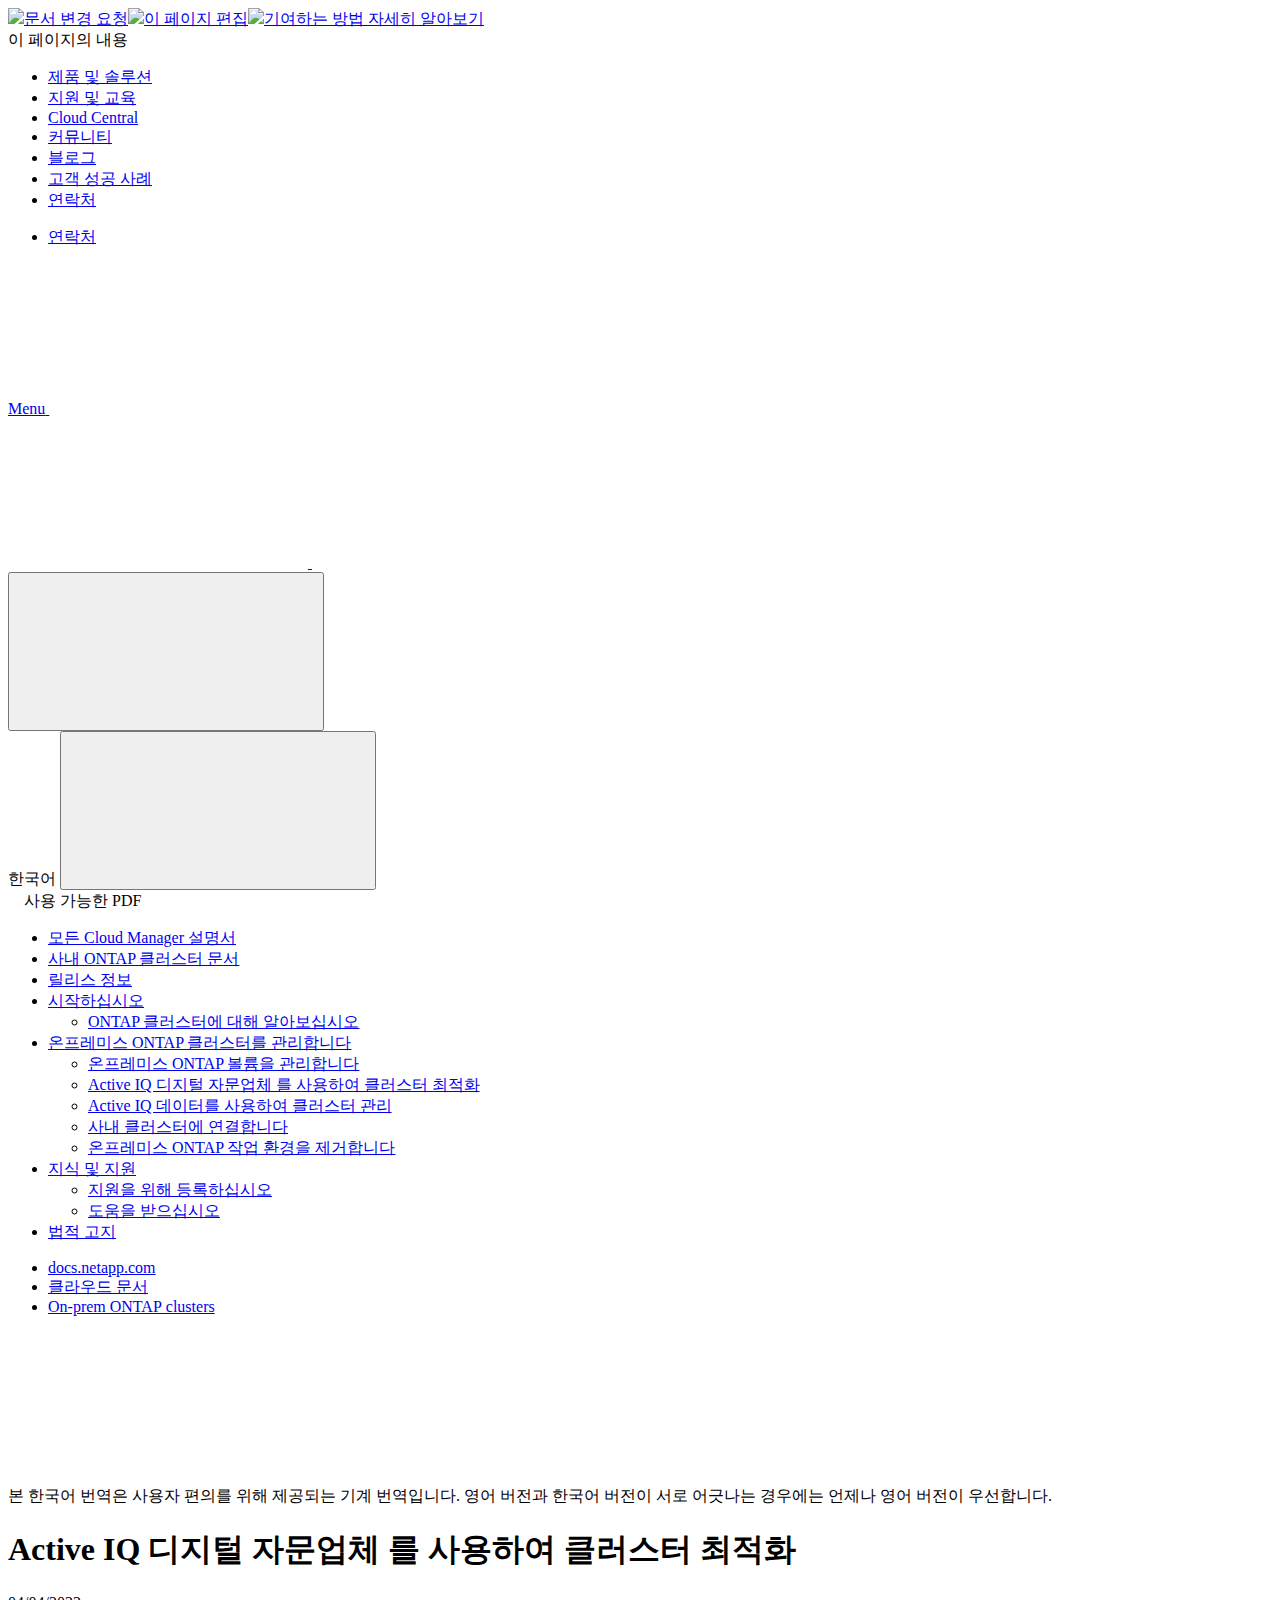
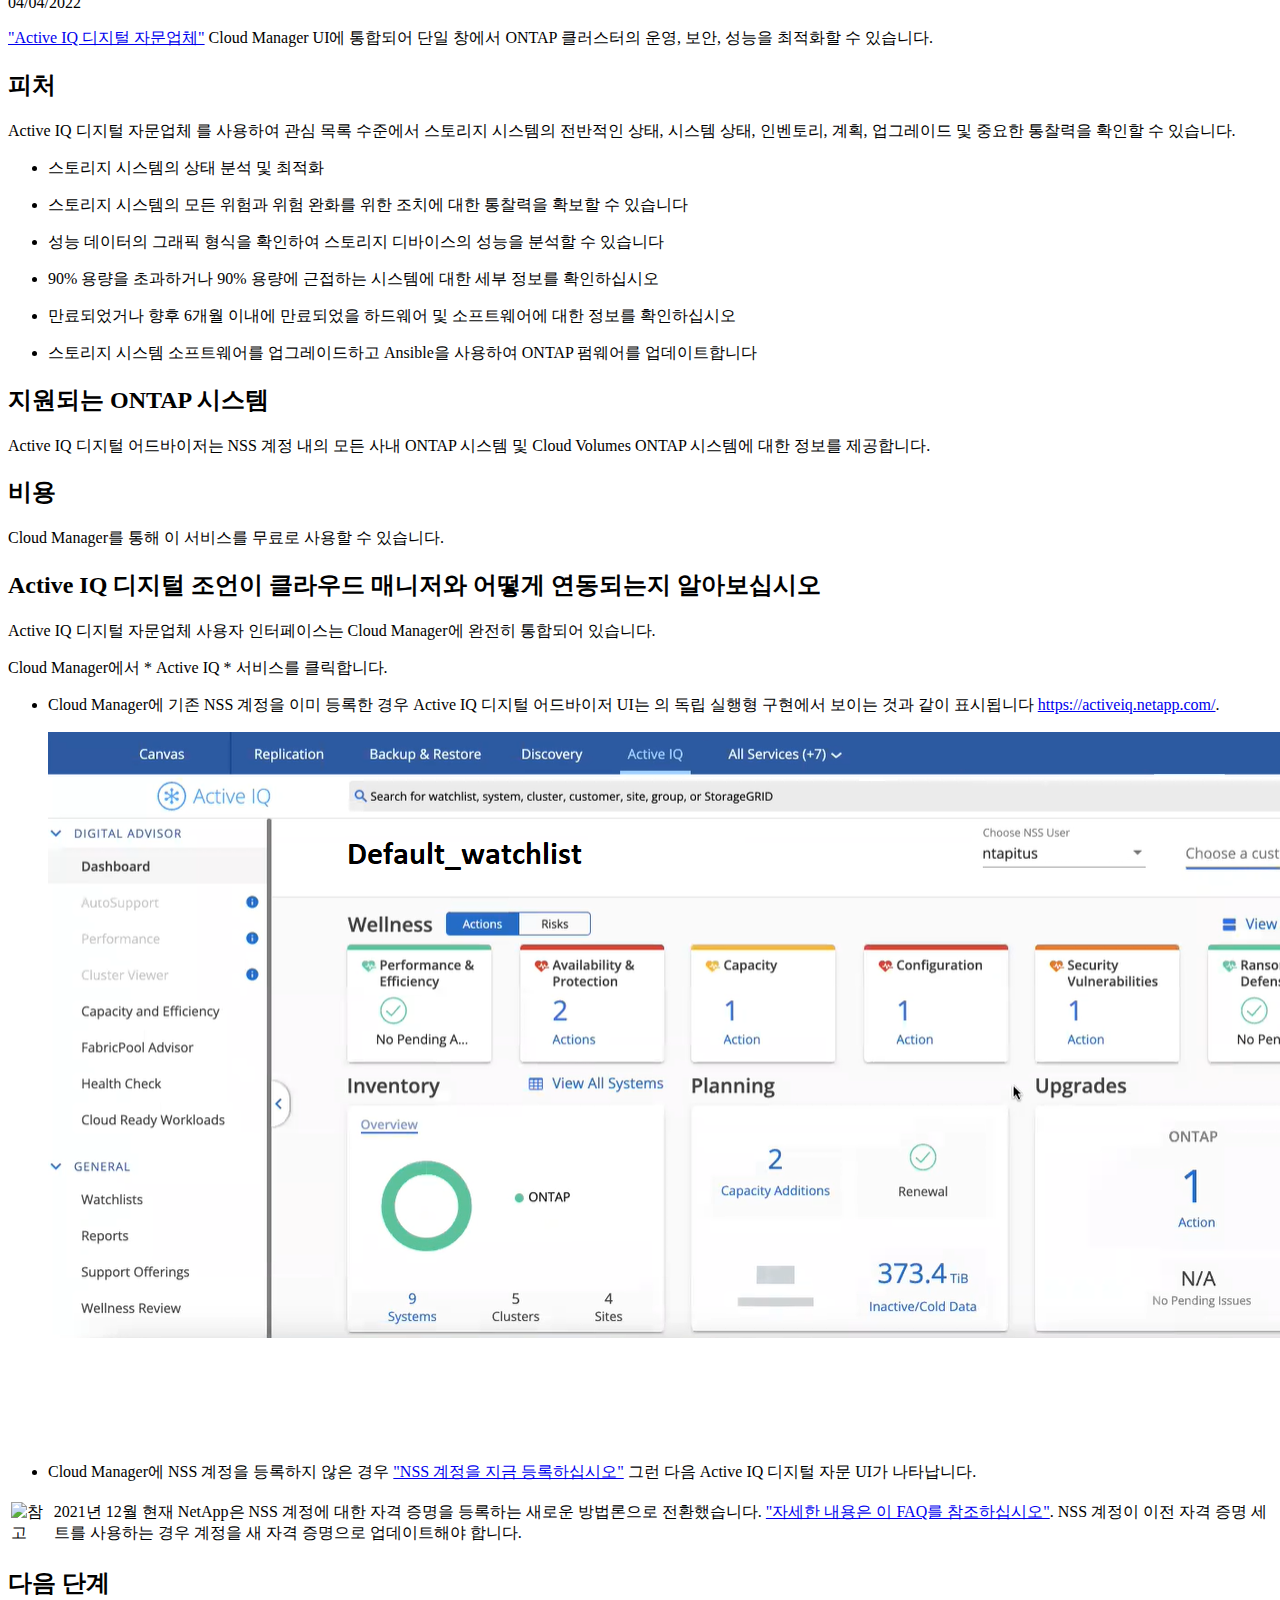
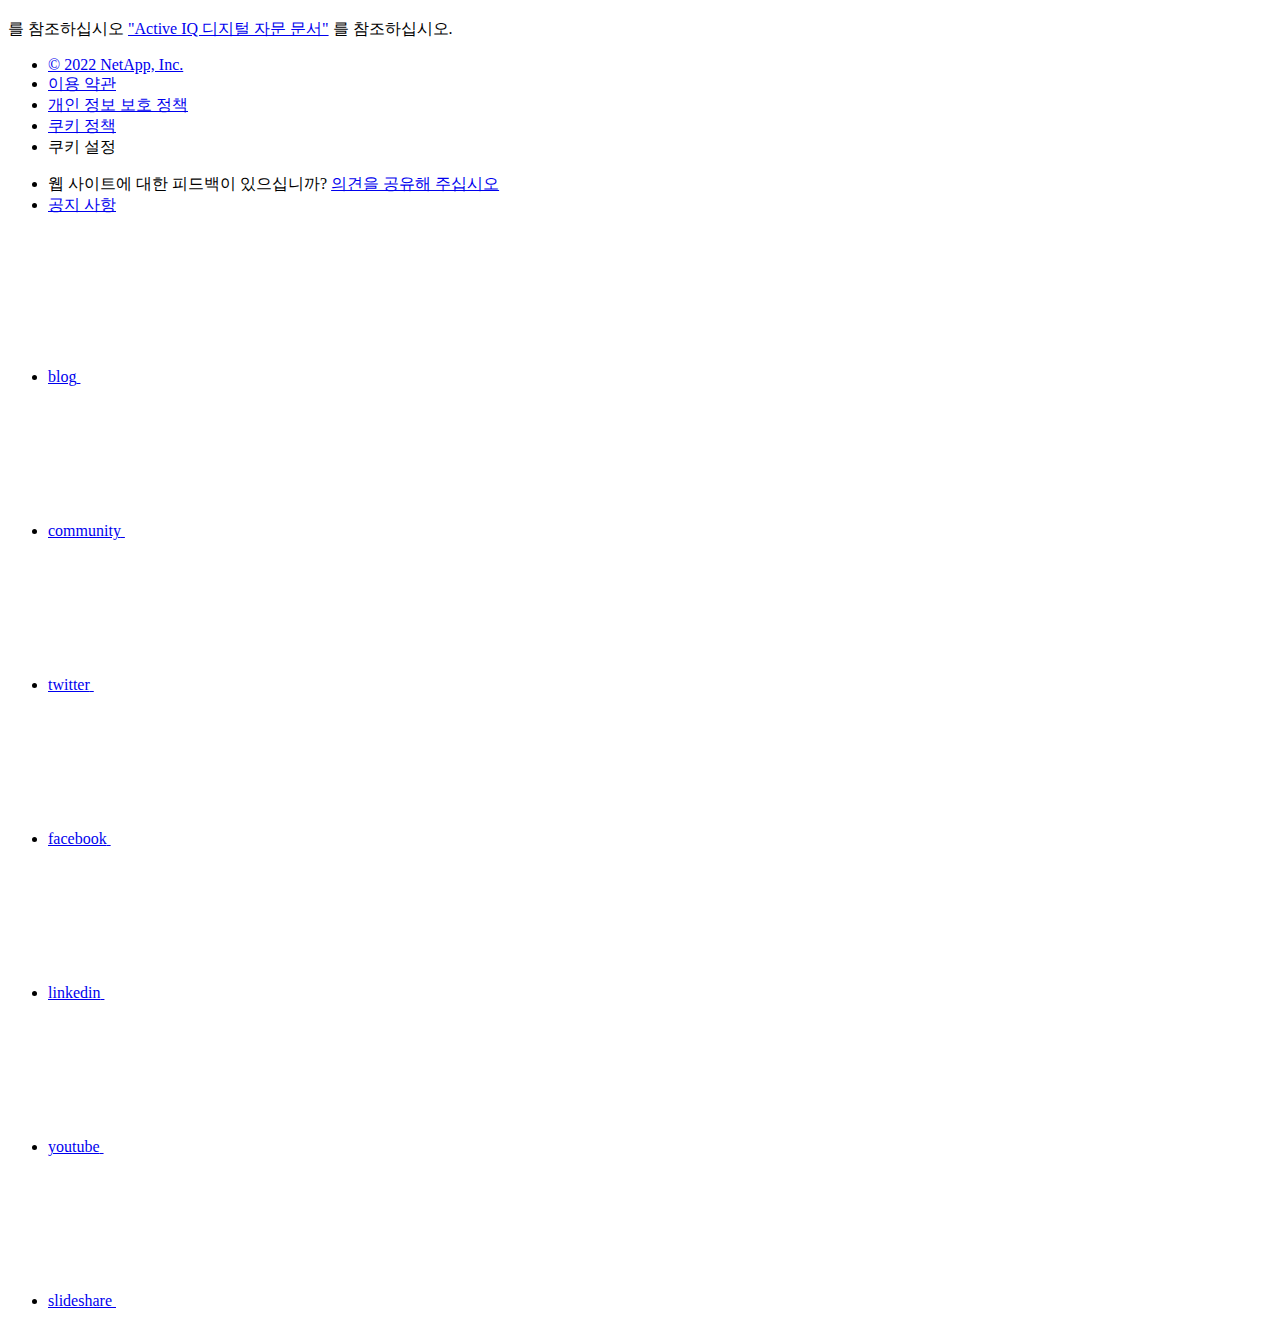
==== concept-aiq-digital-advisor.html @ 98eea004 "Deploying to gh-pages from  @ 97959433da9663795eba65504e1a4f8f2f9e0d30 🚀" ====
<!DOCTYPE html>
<html lang="ko">
  <head class="at-element-marker">
  <title>Active IQ 디지털 자문업체 를 사용하여 클러스터 최적화 | NetApp Documentation</title>
  <meta charset="utf-8">
  <meta http-equiv="x-ua-compatible" content="ie=edge,chrome=1">
  <meta http-equiv="language" content="en">
  <meta name="viewport" content="width=device-width, initial-scale=1">
  <meta property="og:title" content="Active IQ 디지털 자문업체 를 사용하여 클러스터 최적화 | NetApp Documentation" />
	<meta property="og:type" content="website" />
	<meta property="og:url" content="https://docs.netapp.com/ko-kr/cloud-manager-ontap-onprem/concept-aiq-digital-advisor.html" />
	<meta property="og:description" content="Active IQ 디지털 어드바이저가 클라우드 관리자 UI에 통합되어 단일 창에서 ONTAP 클러스터의 운영, 보안, 성능을 최적화할 수 있습니다." />
  <meta property="og:image" content="https://docs.netapp.com/ko-kr/cloud-manager-ontap-onprem/images/logo-tophat-social.png" />
  <meta property="og:image:alt" content="NetApp Logo" />
  <meta name="format-detection" content="telephone=no">
  <meta http-equiv="Content-Type" content="text/html; charset=utf-8">
  <meta http-equiv="encoding" content="utf-8">
  <meta http-equiv="nss-type" content="Product Documentation"/>
  <meta http-equiv="nss-subtype" content="User Guide"/><meta name="description" content="Active IQ 디지털 어드바이저가 클라우드 관리자 UI에 통합되어 단일 창에서 ONTAP 클러스터의 운영, 보안, 성능을 최적화할 수 있습니다.">
  <meta name="keywords" content=" concepts, active iq digital advisor, ontap"><!-- Icons -->
  <link rel="icon" href="/ko-kr/cloud-manager-ontap-onprem/images/favicon.ico" type="image/x-icon">

  <!-- RSS Feed --><link rel="alternate" type="application/rss+xml" title="NetApp Documentation" href="/ko-kr/cloud-manager-ontap-onprem/feed.xml"><!-- CSS Definitions: NetApp CSS should be defined after generic css -->

  <!-- Elastic Search -->
  <link rel="stylesheet" href="//cdn.jsdelivr.net/searchkit/0.10.0/theme.css">

  <!-- Controls AsciiDoctor Admonition Blocks -->
  <link rel="stylesheet" type="text/css" href="/ko-kr/cloud-manager-ontap-onprem/css/font-awesome.min.css">

  <!-- Controls the shadow effect for search dropdown menu -->
  <link rel="stylesheet" href="/ko-kr/cloud-manager-ontap-onprem/css/boxshadowproperties.css">

  <!-- NetApp CSS controls the technical content -->
  <link rel="stylesheet" type="text/css" href="/ko-kr/cloud-manager-ontap-onprem/css/netapp.css">

  <!-- WWW CSS Content -->
  <link rel="stylesheet" type="text/css" href="/ko-kr/cloud-manager-ontap-onprem/css/www-luci-dotcom.min.css">
  <link rel="stylesheet" type="text/css" href="/ko-kr/cloud-manager-ontap-onprem/css/www-netapp-dotcom.css">
  <link rel="stylesheet" href="/ko-kr/cloud-manager-ontap-onprem/css/www-netapp-library-critical.min.css" media="all" >
  <link rel="stylesheet" href="/ko-kr/cloud-manager-ontap-onprem/css/www-netapp-library-non-critical.min.css" as="style" onload="this.onload=null;this.rel='stylesheet'">
  <link rel="stylesheet" href="/ko-kr/cloud-manager-ontap-onprem/css/www-netapp-library-global-header-footer.min.css">

  <!-- NetApp IE Customizations -->
  <link rel="stylesheet" href='/ko-kr/cloud-manager-ontap-onprem/css/na-utility.css' type='text/css'>
  <link rel="stylesheet" href='/ko-kr/cloud-manager-ontap-onprem/css/na-sidebar.css' type='text/css'>
  <link rel='stylesheet' href='/ko-kr/cloud-manager-ontap-onprem/css/clouddocs.css' type='text/css'>
  <link rel='stylesheet' href='/ko-kr/cloud-manager-ontap-onprem/css/custom-dropdown.css' type='text/css'>
  <link rel='stylesheet' href='/ko-kr/cloud-manager-ontap-onprem/css/na-pagenav.css' type='text/css'>

  
  <link rel="stylesheet" href="/ko-kr/cloud-manager-ontap-onprem/css/landing-page.css" type="text/css">
  <link rel="stylesheet" href="/ko-kr/cloud-manager-ontap-onprem/css/tabbed-blocks.css" type="text/css">
  <!-- Canonical url -->
  <link rel='stylesheet' href='/ko-kr/cloud-manager-ontap-onprem/css/na-feature.css' type='text/css'><!-- Top level site integrations --><script>
    if (document.location.hostname === "docs.netapp.com") {
      var head = document.getElementsByTagName('head')[0];
      var onetrustConsent = document.createElement("script");
      onetrustConsent.type = "text/javascript";
      onetrustConsent.src = "https://cdn.cookielaw.org/consent/72570c5c-fe30-465f-b0e0-b77f7fb4ae34/OtAutoBlock.js";
      head.appendChild(onetrustConsent);

      var onetrustScript = document.createElement("script");
      onetrustScript.type = "text/javascript";
      onetrustScript.src = "https://cdn.cookielaw.org/scripttemplates/otSDKStub.js";
      onetrustScript.charset = "UTF-8";
      onetrustScript.dataset.documentLanguage = "true";
      onetrustScript.dataset.domainScript = "72570c5c-fe30-465f-b0e0-b77f7fb4ae34";
      head.appendChild(onetrustScript);
    }

    function OptanonWrapper() { }

    if (document.location.hostname === "docs.netapp.com") {
      var adobe = document.createElement("script");
      adobe.type = "text/plain";
      adobe.className = "optanon-category-C0002";
      adobe.src = "//assets.adobedtm.com/60287eadf1ee/c284da483c83/launch-e9ff3acac59f.min.js";
      head.appendChild(adobe);

      var google = document.createElement("script");
      google.type = "text/plain";
      google.className = "optanon-category-C0002";
      google.src = "https://www.googletagmanager.com/gtag/js?id=UA-81697994-3";
      head.appendChild(google);

      window.dataLayer = window.dataLayer || [];
      function gtag(){dataLayer.push(arguments);}
      gtag('js', new Date());
      gtag('config', 'UA-81697994-3');
    }
  </script>
  <script src="https://cdnjs.cloudflare.com/ajax/libs/jquery/2.1.4/jquery.min.js"></script>
  <script src="https://cdnjs.cloudflare.com/ajax/libs/jquery-cookie/1.4.1/jquery.cookie.min.js"></script>

  <!-- Used for Product Family Page Sidebar Visibility --><!-- Used to import Promise for IE. Required for SearchKit -->
  <script src="https://cdnjs.cloudflare.com/ajax/libs/bluebird/3.3.5/bluebird.min.js"></script><script src='/ko-kr/cloud-manager-ontap-onprem/js/na-search.js'></script><script src='/ko-kr/cloud-manager-ontap-onprem/js/na-pagenav.js'></script><link rel='stylesheet' href='/ko-kr/cloud-manager-ontap-onprem/css/prism.css' type='text/css'>
  <link rel='stylesheet' href='/ko-kr/cloud-manager-ontap-onprem/css/prism-netapp.css' type='text/css'>


  <script src='/ko-kr/cloud-manager-ontap-onprem/js/na-utility.js'></script>
  <script src='/ko-kr/cloud-manager-ontap-onprem/js/clouddocs.js'></script>
  <script src='/ko-kr/cloud-manager-ontap-onprem/js/jquery.navgoco.min.js'></script>
  <script src="https://maxcdn.bootstrapcdn.com/bootstrap/3.3.7/js/bootstrap.min.js" integrity="sha384-Tc5IQib027qvyjSMfHjOMaLkfuWVxZxUPnCJA7l2mCWNIpG9mGCD8wGNIcPD7Txa" crossorigin="anonymous"></script>
  <script src='/ko-kr/cloud-manager-ontap-onprem/js/toc.js'></script>
  <script src='/ko-kr/cloud-manager-ontap-onprem/js/customscripts.js'></script><script>
      $(document).ready(function() {
          
          var collapseOnInit = true;
          

          var navSettings = {
              "caretHtml": '',
              "accordion": collapseOnInit,
              "openClass": 'active', // open
              "save": false, // leave false or nav highlighting doesn't work right
              "cookie": {
                  "name": 'navgoco',
                  "expires": false,
                  "path": '/'
              },
              "slide": {
                  "duration": 400,
                  "easing": 'swing'
              }
          };

          // Initialize navgoco with default options
          $("#mysidebar").navgoco(navSettings);
          

          $("#collapseAll").click(function(e) {
              e.preventDefault();
              $("#mysidebar").navgoco('toggle', false);
          });

          $("#expandAll").click(function(e) {
              e.preventDefault();
              $("#mysidebar").navgoco('toggle', true);
          });

      });

  </script>
  <script>
      $(document).ready(function() {
          $("#tg-sb-link").click(function() {
              $("#tg-sb-sidebar").toggle();
              $("#tg-sb-content").toggleClass('col-md-9');
              $("#tg-sb-content").toggleClass('col-md-12');
              $("#tg-sb-icon").toggleClass('fa-toggle-on');
              $("#tg-sb-icon").toggleClass('fa-toggle-off');
          });
      });
  </script>
  <script src='/ko-kr/cloud-manager-ontap-onprem/js/custom-dropdown.js'></script>
  <script src='/ko-kr/cloud-manager-ontap-onprem/js/FileSaver.min.js'></script>
  <script src='/ko-kr/cloud-manager-ontap-onprem/js/jszip-utils.min.js'></script>
  <script src='/ko-kr/cloud-manager-ontap-onprem/js/jszip.min.js'></script>
  <script src='/ko-kr/cloud-manager-ontap-onprem/js/pdf-ux.js'></script>
</head>


  <body class role="document" data-flavor="">
    <div id="page" class="n-off-canvas-menu">
      <div class="n-off-canvas-menu__menu"><!--TODO: Add offcanvas code --></div>
      <div class="n-off-canvas-menu__content-wrap">
        <header class="site-header" id="banner">
  
  <!-- Start Page Toolbar -->
  
  <div class="page-nav-toolbar"><div class="page-nav-contribute"><a target="_blank" href="https://github.com/NetAppDocs/cloud-manager-ontap-onprem/issues/new?body=Page%3A%20[Active IQ 디지털 자문업체 를 사용하여 클러스터 최적화](https://docs.netapp.com/ko-kr/cloud-manager-ontap-onprem/concept-aiq-digital-advisor.html)" class="page-nav-contribute-link" role="button"><img src="/ko-kr/cloud-manager-ontap-onprem/images/discuss-sm.svg" class="github-icon" />문서 변경 요청</a><a target="_blank" href="https://github.com/NetAppDocs/cloud-manager-ontap-onprem/blob/main/concept-aiq-digital-advisor.adoc" class="page-nav-contribute-link" role="button"><img src="/ko-kr/cloud-manager-ontap-onprem/images/edit-sm.svg" class="github-icon" />이 페이지 편집</a><a target="_blank" href="https://docs.netapp.com/us-en/contribute/" class="page-nav-contribute-link"  ><img src="/ko-kr/cloud-manager-ontap-onprem/images/article-sm.svg" class="github-icon" />기여하는 방법 자세히 알아보기</a></div>
    <div class="page-nav-container">
      <nav class="page-nav-fixed">
        <div class="page-nav-title">이 페이지의 내용</div>
        <div class="page-nav-links">
          <ul class="page-nav-inner" id="page-menu"></ul>
        </div>
      </nav>
    </div>
  </div>
  
  
  <!-- Start top_hat -->
  <div class="n-top-hat">
    <div class="n-container">
      <div class="n-top-hat__cross-property-nav">
        <ul class="n-top-hat__list">
          <li class="n-top-hat__list-item">
            <a href="https://www.netapp.com/products-a-z/" class="n-top-hat__link">제품 및 솔루션</a>
          </li>
          <li class="n-top-hat__list-item">
            <a href="https://www.netapp.com/support-and-training/netapp-university/" class="n-top-hat__link">지원 및 교육</a>
          </li>
          <li class="n-top-hat__list-item">
            <a href="https://cloud.netapp.com" class="n-top-hat__link">Cloud Central</a>
          </li>
          <li class="n-top-hat__list-item">
            <a href="https://community.netapp.com/" class="n-top-hat__link">커뮤니티</a>
          </li>
          <li class="n-top-hat__list-item">
            <a href="https://blog.netapp.com/" class="n-top-hat__link">블로그</a>
          </li>
          <li class="n-top-hat__list-item">
            <a href="https://customers.netapp.com/en/" class="n-top-hat__link">고객 성공 사례</a>
          </li>
          <li class="n-top-hat__list-item">
            <a href="https://www.netapp.com/us/contact-us/index.aspx" target="_self" class="n-top-hat__link" data-ntap-ui="contact-us">연락처</a>
          </li>
        </ul>
      </div>
      <div class="n-top-hat__utils">
        <ul class="n-top-hat__list">
          <li class="n-top-hat__list-item">
            <a href="https://www.netapp.com/us/contact-us/index.aspx" target="_self" class="n-top-hat__link" data-ntap-ui="contact-us">연락처</a>
          </li>
        </ul>
      </div>
    </div>
  </div>
  <!-- End top_hat -->

  <!-- Start property bar -->
  <style>
    .n-property-navigation-bar__menus--desktop-experience .n-menu--mega__default-content__heading span {
    color: #34B0FF;
    }
  </style>
  <div class="n-property-bar " data-ntap-ui="sticky-nav">
    <div class="n-property-bar__inner-wrap">
      <div class="n-property-bar__menu-toggle">
        <a href="#" class="n-property-bar__menu-toggle-link">
          <span class="n-property-bar__menu-toggle-text">Menu</span>
          <svg class="n-icon-bars n-property-bar__menu-toggle-icon" aria-labelledby="title">
            <title>bars</title>
            <use xlink:href="/ko-kr/cloud-manager-ontap-onprem/common/svg/sprite.svg#bars"></use>
          </svg>
        </a>
      </div>
      <div class="n-property-bar__property-mark ">
        <a href="https://www.netapp.com" class="n-property-bar__property-link">
          <div class="n-property-bar__logo">
            <svg class="n-icon-netapp-mark n-icon-netapp-mark n-property-bar__netapp-mark-icon" aria-labelledby="title">
              <title>netapp-mark</title>
              <use xlink:href="/ko-kr/cloud-manager-ontap-onprem/common/svg/sprite.svg#netapp-mark"></use>
            </svg>
            <svg class="n-icon-netapp-logo n-property-bar__logo-svg" aria-labelledby="title">
              <title>netapp-logo</title>
              <use xlink:href="/ko-kr/cloud-manager-ontap-onprem/common/svg/sprite.svg#netapp-logo"></use>
            </svg>
          </div>
        </a>
      </div>

      
      <div class="search-property-bar">
        <div id="search-demo-container" class="searchbox n-property-bar__search">
          <div id="react-search" 
          data-search-html="/ko-kr/cloud-manager-ontap-onprem/search.html"
          data-type="widget" 
          data-placeholder="설명서 검색" 
          data-no-results-found="{query}에 대한 결과를 찾을 수 없음" 
          data-did-you-mean="{suggestion}을(를) 검색해보십시오." 
          data-no-results-found-did-you-mean="{query}에 대한 결과를 찾을 수 없습니다. {suggestion}을(를) 검색하려 하셨습니까?" 
          data-results-found="{hitCount}개의 결과를 찾음"  
          data-sk-es-pf-indexes=""
          data-flavor=""></div>
          <button class="n-property-bar__search-toggle-button" type="button">
            <svg class="n-icon-search n-property-bar__search-toggle-button-icon" aria-labelledby="title">
              <title>search</title>
              <use xmlns:xlink="http://www.w3.org/1999/xlink" xlink:href="/ko-kr/cloud-manager-ontap-onprem/common/svg/sprite.svg#search"></use>
            </svg>
          </button>
        </div>
      </div>
      
    </div>
  </div>
  <div class="n-property-bar__toolbar">
    <!-- Start Language Selector --><div id="ie-i18n" class="n-property-bar__lang-selector">
      <div id="ie-i18n-menu">
      <span class="ie-i18n-lang">한국어</span>
        <button class="ie-i18n-icon-container" type="button">
          <svg class="n-globe__icon" aria-labelledby="title">
            <title>globe</title>
            <use xmlns:xlink="http://www.w3.org/1999/xlink" xlink:href="/ko-kr/cloud-manager-ontap-onprem/common/svg/sprite.svg#globe"></use>
          </svg>
        </button>
      </div>
      <div id="n-property-navigation-bar__menu--language-selector" class="ie-i18n-results-container n-menu n-menu--v3 n-menu--is-active" style="display: none;">
        <div class="n-language-selector-menu">
          <ul class="n-menu__list">
            <li class="n-menu__list-column">
              <ul class="n-menu__list"><li class="n-menu__list-item n-menu__list-item--level-1">
                  <a href="https://docs.netapp.com/ko-kr/cloud-manager-ontap-onprem/concept-aiq-digital-advisor.html" class="n-menu__header-text"><span translate="no" class="notranslate">한국어</span></a>
                </li><li class="n-menu__list-item n-menu__list-item--level-1">
                  <a href="https://docs.netapp.com/us-en/cloud-manager-ontap-onprem/concept-aiq-digital-advisor.html" class="n-menu__header-text"><span translate="no" class="notranslate">English</span></a>
                </li><li class="n-menu__list-item n-menu__list-item--level-1">
                  <a href="https://docs.netapp.com/ja-jp/cloud-manager-ontap-onprem/concept-aiq-digital-advisor.html" class="n-menu__header-text"><span translate="no" class="notranslate">日本語</span></a>
                </li><li class="n-menu__list-item n-menu__list-item--level-1">
                  <a href="https://docs.netapp.com/zh-cn/cloud-manager-ontap-onprem/concept-aiq-digital-advisor.html" class="n-menu__header-text"><span translate="no" class="notranslate">简体中文</span></a>
                </li></ul>
            </li>
          </ul>
        </div>
      </div>
    </div><!-- End Language Selector -->

    <div class="n-property-bar__cta"></div>
  </div>
  <script>
    $(function(){
        var currentLocalization = $('html').attr('lang');

        var localizationsDictionary = {
            "en-CA" : "https://www.netapp.com/search/index.aspx?for_cr=canada&",
            "en-IN" : "https://www.netapp.com/search/index.aspx?for_cr=india&",
            "nl-NL" : "https://www.netapp.com/search/index.aspx?for_cr=netherlands&",
            "ru-RU" : "https://www.netapp.com/search/index.aspx?for_cr=russia&",
            "sv-SE" : "https://www.netapp.com/search/index.aspx?for_cr=sweden&",
            "it-IT" : "https://www.netapp.com/search/index.aspx?for_cr=italy&",
            "he-IL" : "https://www.netapp.com/search/index.aspx?for_cr=israel&",
            "ko-KR" : "https://www.netapp.com/search/index.aspx?for_cr=korea&",
            "zh-TW" : "https://www.netapp.com/search/index.aspx?for_cr=taiwan&",
            "en-GB" : "https://www.netapp.com/search/index.aspx?for_cr=unitedkingdom&",
            "en-SG" : "https://www.netapp.com/search/index.aspx?for_cr=asean&",
            "en-AU" : "https://www.netapp.com/search/index.aspx?for_cr=australia&",
            "pt-BR" : "https://www.netapp.com/search/index.aspx?for_cr=brasil&",
            "de-CH" : "https://www.netapp.com/search/index.aspx?for_cr=switzerland&",
            "es-MX" : "https://www.netapp.com/search/index.aspx?for_cr=mexico&"
        };

        if($('html').hasClass('ntap-whitelisted') && localizationsDictionary.hasOwnProperty(currentLocalization)) {
            $('.n-property-bar__property-link').attr('href', '/');
        }
    });
  </script>
  <!-- End property bar -->
</header>


        <main id="n-main-content" class="n-main-content">
          <!-- Start Documentation Content -->
<div class="ie-main">
  <!-- Sidebar Column -->
  
  <div class="col-md-3" id="sidebar-height">
      <div class="n-pdf-header">
  <a id="toggleButtonPdf" class="n-pdf-button" type="button">
    <img src="/ko-kr/cloud-manager-ontap-onprem/images/pdf.png" width="16" height="16"/>사용 가능한 PDF<span>
    </span>
  </a>
</div>
<div class="n-pdf-body-container">
  <ul id="toggleContainerPdf" class="n-pdf-body" style="display:none;"><li class="pdf-ux-container">
        
        
        
        <a target="_blank" href="/ko-kr/cloud-manager-ontap-onprem/pdfs/fullsite-sidebar/사내_ONTAP_클러스터_설명서.pdf" >
          <img src="/ko-kr/cloud-manager-ontap-onprem/images/pdf.png" width="16" height="16"/>이 문서 사이트의 PDF</a>







    
      <ul class="subfolders" style="display:none;">
        <li class="pdf-ux-container">
          
          
          
          <a target="_blank" 
            
              href="/ko-kr/cloud-manager-ontap-onprem/pdfs/sidebar/시작하십시오.pdf" 
            
          >
            <img src="/ko-kr/cloud-manager-ontap-onprem/images/pdf.png" width="16" height="16"/>
            시작하십시오
          </a>
          



          
        </li>
      </ul>
    

  



    
      <ul class="subfolders" style="display:none;">
        <li class="pdf-ux-container">
          
          
          
          <a target="_blank" 
            
              href="/ko-kr/cloud-manager-ontap-onprem/pdfs/sidebar/온프레미스_ONTAP_클러스터를_관리합니다.pdf" 
            
          >
            <img src="/ko-kr/cloud-manager-ontap-onprem/images/pdf.png" width="16" height="16"/>
            온프레미스 ONTAP 클러스터를 관리합니다
          </a>
          


    <ul class="subfolders" style="display:none;"><li class="active pdf-hide">
  <a target="_blank" href="/ko-kr/cloud-manager-ontap-onprem/pdfs/pages/concept-aiq-digital-advisor.pdf" >
    <img src="/ko-kr/cloud-manager-ontap-onprem/images/pdf.png" width="16" height="16"/>
    PDF of this page
  </a>
</li>

</ul>
  









          
        </li>
      </ul>
    

  



    
      <ul class="subfolders" style="display:none;">
        <li class="pdf-ux-container">
          
          
          
          <a target="_blank" 
            
              href="/ko-kr/cloud-manager-ontap-onprem/pdfs/sidebar/지식_및_지원.pdf" 
            
          >
            <img src="/ko-kr/cloud-manager-ontap-onprem/images/pdf.png" width="16" height="16"/>
            지식 및 지원
          </a>
          





          
        </li>
      </ul>
    

  




</li></ul>
  <div class="zip-pdf-link-container" style="display: none;">   
    <a href="#" id="zipPdf">
      <img src="/ko-kr/cloud-manager-ontap-onprem/images/pdf-zip.png" width="16" height="16"/>
      <pre>별도의 PDF 문서 모음<span class="zip-size"></span></pre>
    </a><div id="zip-link-popup" class="hide">
    <div class="inner-modal">
        <div class="downloading-progress">
            <div class="spinner"></div>
            <h1>Creating your file...</h1>
            <div>This may take a few minutes. Thanks for your patience.</div>
            <button class="cancel-download-btn" type="button">Cancel</button>
        </div>
        <div class="download-complete hide">
            <div class="done-icon">
                <svg xmlns="http://www.w3.org/2000/svg" width="24" height="24" viewBox="0 0 24 24"><path d="M20.285 2l-11.285 11.567-5.286-5.011-3.714 3.716 9 8.728 15-15.285z"/></svg>
            </div>
            <div>Your file is ready</div>
            <button class="cancel-download-btn" type="button">OK</button>
        </div>
    </div>
</div>
<script>
    $(".cancel-download-btn").click(function(){
        $("#zip-link-popup").addClass("hide");
        $("#zip-link-popup .downloading-progress").removeClass("hide");
        $("#zip-link-popup .download-complete").addClass("hide");
    });
</script></div>
</div>
<script>
  $("#toggleContainerPdf li.active:last-child").parents('ul.subfolders').toggle('display');
  $("#toggleButtonPdf").click(function () {
    $("#toggleContainerPdf").toggle('display');
    $(".n-pdf-body-container .zip-pdf-link-container").toggle('display');
  });
</script><div class="sidebar-nav-container">
  <ul id="mysidebar" class="nav"><li class=" "><a class="na-navbar-padding" href="https://docs.netapp.com/us-en/cloud-manager-family">
        모든 Cloud Manager 설명서
      </a></li><li class=" "><a class="na-navbar-padding" href="/ko-kr/cloud-manager-ontap-onprem/index.html">
        사내 ONTAP 클러스터 문서
      </a></li><li class=" "><a class="na-navbar-padding" href="/ko-kr/cloud-manager-ontap-onprem/whats-new.html">
        릴리스 정보
      </a></li><li class="subfolders "><a href="#">
        <div class="na-navbar-padding"> 시작하십시오</div>
      </a>
      <ul><li class=" "><a class="na-navbar-padding" href="/ko-kr/cloud-manager-ontap-onprem/task-discovering-ontap.html">
        ONTAP 클러스터에 대해 알아보십시오
      </a></li></ul></li><li class="subfolders "><a href="#">
        <div class="na-navbar-padding"> 온프레미스 ONTAP 클러스터를 관리합니다</div>
      </a>
      <ul><li class=" "><a class="na-navbar-padding" href="/ko-kr/cloud-manager-ontap-onprem/task-provisioning-ontap.html">
        온프레미스 ONTAP 볼륨을 관리합니다
      </a></li><li class="  active "><a class="na-navbar-padding" href="/ko-kr/cloud-manager-ontap-onprem/concept-aiq-digital-advisor.html">
        Active IQ 디지털 자문업체 를 사용하여 클러스터 최적화
      </a></li><li class=" "><a class="na-navbar-padding" href="/ko-kr/cloud-manager-ontap-onprem/task-managing-ontap.html">
        Active IQ 데이터를 사용하여 클러스터 관리
      </a></li><li class=" "><a class="na-navbar-padding" href="/ko-kr/cloud-manager-ontap-onprem/task-connect-to-onprem.html">
        사내 클러스터에 연결합니다
      </a></li><li class=" "><a class="na-navbar-padding" href="/ko-kr/cloud-manager-ontap-onprem/task-remove-on-prem.html">
        온프레미스 ONTAP 작업 환경을 제거합니다
      </a></li></ul></li><li class="subfolders "><a href="#">
        <div class="na-navbar-padding"> 지식 및 지원</div>
      </a>
      <ul><li class=" "><a class="na-navbar-padding" href="/ko-kr/cloud-manager-ontap-onprem/task-support-registration.html">
        지원을 위해 등록하십시오
      </a></li><li class=" "><a class="na-navbar-padding" href="/ko-kr/cloud-manager-ontap-onprem/task-get-help.html">
        도움을 받으십시오
      </a></li></ul></li><li class=" "><a class="na-navbar-padding" href="/ko-kr/cloud-manager-ontap-onprem/legal-notices.html">
        법적 고지
      </a></li></ul>
</div>
<script>
  window.onscroll = () => {
    const value = -40 - (document.body.scrollHeight - (window.innerHeight + document.scrollingElement.scrollTop));
    
    document.getElementById("sidebar-height").style.bottom = Math.max(0,value) + "px";
};
</script>
<!-- this highlights the active parent class in the navgoco sidebar. this is critical so that the parent expands when you're viewing a page. This must appear below the sidebar code above. Otherwise, if placed inside customscripts.js, the script runs before the sidebar code runs and the class never gets inserted.-->
<script>$("li.active").parents('li').toggleClass("active");</script>


  </div>
  

  <div class="ie-content-pane n-doc__component-detail-content n-doc__component-detail-content--show-code">
    <!-- Begin of page container --><article class="page-content">
      <div class="ie-utility">
  <div class="ie-menu">
    <div class="n-breadcrumb">
      <ul class="n-breadcrumb__list">
        <li class="n-breadcrumb__list-item">
          <a href="https://docs.netapp.com">docs.netapp.com</a>
        </li>
        
        <li class="n-breadcrumb__list-item">
          <a href="https://docs.netapp.com/ko-kr/cloud/">클라우드 문서</a>
        </li>
        

        

        <li class="n-breadcrumb__list-item">
          <a href="/ko-kr/cloud-manager-ontap-onprem/">On-prem&nbsp;ONTAP&nbsp;clusters</a>
        </li>

      </ul>
    </div>
    <div style="clear: both"></div><!-- Main needs to have height -->
  </div>
</div>

      <div class="ie-nmt-disclaimer">
  <span>
    <div class="ie-nmt-disclaimer-container">
      <div class="ie-nmt-disclaimer-icon">
        <svg class="luci-icon" aria-hidden="true">
          <use xlink:href="/ko-kr/cloud-manager-ontap-onprem/common/svg/sprite.svg#circle-info">
        </svg>
      </div>
      <div class="ie-nmt-disclaimer-content">
        <span> 본 한국어 번역은 사용자 편의를 위해 제공되는 기계 번역입니다. 영어 버전과 한국어 버전이 서로 어긋나는 경우에는 언제나 영어 버전이 우선합니다. </span>
      </div>
      <div style="clear:both;"></div>
    </div>
  </span>
</div><div class="n-doc__component-detail-heading-wrap">
  <h1 class="n-doc__component-detail-heading">Active IQ 디지털 자문업체 를 사용하여 클러스터 최적화</h1>
</div>


<p class="page-details">
  
    
    <time datetime="2022-04-04 17:45:32 +0000">04/04/2022</time>
    
  


</p>

<div id="preamble">
<div class="sectionbody">
<div class="paragraph lead">
<p><a href="https://www.netapp.com/services/support/active-iq/" target="_blank" rel="noopener">"Active IQ 디지털 자문업체"</a> Cloud Manager UI에 통합되어 단일 창에서 ONTAP 클러스터의 운영, 보안, 성능을 최적화할 수 있습니다.</p>
</div>
</div>
</div>
<div class="sect1">
<h2 id="피처">피처</h2>
<div class="sectionbody">
<div class="paragraph">
<p>Active IQ 디지털 자문업체 를 사용하여 관심 목록 수준에서 스토리지 시스템의 전반적인 상태, 시스템 상태, 인벤토리, 계획, 업그레이드 및 중요한 통찰력을 확인할 수 있습니다.</p>
</div>
<div class="ulist">
<ul>
<li>
<p>스토리지 시스템의 상태 분석 및 최적화</p>
</li>
<li>
<p>스토리지 시스템의 모든 위험과 위험 완화를 위한 조치에 대한 통찰력을 확보할 수 있습니다</p>
</li>
<li>
<p>성능 데이터의 그래픽 형식을 확인하여 스토리지 디바이스의 성능을 분석할 수 있습니다</p>
</li>
<li>
<p>90% 용량을 초과하거나 90% 용량에 근접하는 시스템에 대한 세부 정보를 확인하십시오</p>
</li>
<li>
<p>만료되었거나 향후 6개월 이내에 만료되었을 하드웨어 및 소프트웨어에 대한 정보를 확인하십시오</p>
</li>
<li>
<p>스토리지 시스템 소프트웨어를 업그레이드하고 Ansible을 사용하여 ONTAP 펌웨어를 업데이트합니다</p>
</li>
</ul>
</div>
</div>
</div>
<div class="sect1">
<h2 id="지원되는-ontap-시스템">지원되는 ONTAP 시스템</h2>
<div class="sectionbody">
<div class="paragraph">
<p>Active IQ 디지털 어드바이저는 NSS 계정 내의 모든 사내 ONTAP 시스템 및 Cloud Volumes ONTAP 시스템에 대한 정보를 제공합니다.</p>
</div>
</div>
</div>
<div class="sect1">
<h2 id="비용">비용</h2>
<div class="sectionbody">
<div class="paragraph">
<p>Cloud Manager를 통해 이 서비스를 무료로 사용할 수 있습니다.</p>
</div>
</div>
</div>
<div class="sect1">
<h2 id="active-iq-디지털-조언이-클라우드-매니저와-어떻게-연동되는지-알아보십시오">Active IQ 디지털 조언이 클라우드 매니저와 어떻게 연동되는지 알아보십시오</h2>
<div class="sectionbody">
<div class="paragraph">
<p>Active IQ 디지털 자문업체 사용자 인터페이스는 Cloud Manager에 완전히 통합되어 있습니다.</p>
</div>
<div class="paragraph">
<p>Cloud Manager에서 * Active IQ * 서비스를 클릭합니다.</p>
</div>
<div class="ulist">
<ul>
<li>
<p>Cloud Manager에 기존 NSS 계정을 이미 등록한 경우 Active IQ 디지털 어드바이저 UI는 의 독립 실행형 구현에서 보이는 것과 같이 표시됩니다 <a href="https://activeiq.netapp.com/" class="bare">https://activeiq.netapp.com/</a>.</p>
<div class="paragraph">
<p><span class="image"><img src="./media/screenshot_aiq_digital_advisor.png" alt="Cloud Manager의 Active IQ 디지털 자문업체 사용자 인터페이스 스크린샷"></span></p>
</div>
</li>
<li>
<p>Cloud Manager에 NSS 계정을 등록하지 않은 경우 <a href="https://docs.netapp.com/us-en/cloud-manager-setup-admin/task-adding-nss-accounts.html" target="_blank" rel="noopener">"NSS 계정을 지금 등록하십시오"</a> 그런 다음 Active IQ 디지털 자문 UI가 나타납니다.</p>
</li>
</ul>
</div>
<div class="admonitionblock note">
<table>
<tr>
<td class="icon">
<img src="/us-en/cloud-manager-ontap-onprem/images/note.svg" alt="참고">
</td>
<td class="content">
2021년 12월 현재 NetApp은 NSS 계정에 대한 자격 증명을 등록하는 새로운 방법론으로 전환했습니다. <a href="https://kb.netapp.com/Advice_and_Troubleshooting/Miscellaneous/FAQs_for_NetApp_adoption_of_MS_Azure_AD_B2C_for_login" target="_blank" rel="noopener">"자세한 내용은 이 FAQ를 참조하십시오"</a>. NSS 계정이 이전 자격 증명 세트를 사용하는 경우 계정을 새 자격 증명으로 업데이트해야 합니다.
</td>
</tr>
</table>
</div>
</div>
</div>
<div class="sect1">
<h2 id="다음-단계">다음 단계</h2>
<div class="sectionbody">
<div class="paragraph">
<p>를 참조하십시오 <a href="https://docs.netapp.com/us-en/active-iq/index.html" target="_blank" rel="noopener">"Active IQ 디지털 자문 문서"</a> 를 참조하십시오.</p>
</div>
</div>
</div>

    </article>
    <!-- Page Container -->
  </div>

  <div style="clear: both"></div><!-- Main needs to have height --></div>

        </main>

        <footer class="n-footer">
  <div class="n-footer__bottom">
    <div class="n-container">
      <div class="n-footer__bottom-left">
        <div class="n-footer__copyright">
          <ul class="n-footer__copyright-list">
            <li class="n-footer__copyright-link">
              <a href="https://www.netapp.com/us/legal/copyright.aspx">© 2022 NetApp, Inc.</a>
            </li>
            <li class="n-footer__copyright-link">
              <a href="https://www.netapp.com/company/legal/terms-of-use/">이용 약관</a>
            </li>
            <li class="n-footer__copyright-link">
              <a href="https://www.netapp.com/company/legal/privacy-policy/">개인 정보 보호 정책</a>
            </li>
            <li class="n-footer__copyright-link">
              <a href="https://www.netapp.com/company/legal/cookie-policy/">쿠키 정책</a>
            </li>
            <li class="n-footer__copyright-link">
              <a class="ot-sdk-show-settings">쿠키 설정</a>
            </li>
          </ul>
        </div>
      </div>
      <div class="n-footer__bottom-right">
        <div class="n-footer__copyright">
          <ul class="n-footer__copyright-list">
            <li class="n-footer__copyright-link">
              <span class="n-footer__fine-print">웹 사이트에 대한 피드백이 있으십니까?</span>
              <a target="_self" href="javascript:netapp_mailto()">의견을 공유해 주십시오</a>
            </li>
            <li class="n-footer__copyright-link">
              <a href="https://docs.netapp.com/ko-kr/announcements/">공지 사항</a>
            </li>
          </ul>
        </div>
        <div class="n-footer__social-links">
          <ul class="n-footer__social-link-list">
            <li class="n-footer__social-link-list-item">
              <a class="n-footer__social-link" data-ntap-social="follow-blog" href="https://blog.netapp.com"
                target="_blank" title="blog" alt="blog">
                <span class="n-footer__social-link-text">blog</span>
                <svg class="n-icon-blog n-footer__social-link-icon" aria-labelledby="title">
                  <title>blog@</title>
                  <use xmlns:xlink="http://www.w3.org/1999/xlink"
                    xlink:href="/ko-kr/cloud-manager-ontap-onprem/common/svg/sprite.svg#blog"></use>
                </svg>
              </a>
            </li>
            <li class="n-footer__social-link-list-item">
              <a class="n-footer__social-link" data-ntap-social="follow-community" href="https://community.netapp.com/"
                target="_blank" title="community" alt="community">
                <span class="n-footer__social-link-text">community</span>
                <svg class="n-icon-community n-footer__social-link-icon" aria-labelledby="title">
                  <title>community@</title>
                  <use xmlns:xlink="http://www.w3.org/1999/xlink"
                    xlink:href="/ko-kr/cloud-manager-ontap-onprem/common/svg/sprite.svg#comments"></use>
                </svg>
              </a>
            </li>
            <li class="n-footer__social-link-list-item">
              <a class="n-footer__social-link" data-ntap-social="follow-twitter" href="https://twitter.com/netapp"
                target="_blank" title="twitter" alt="twitter">
                <span class="n-footer__social-link-text">twitter</span>
                <svg class="n-icon-twitter n-footer__social-link-icon" aria-labelledby="title">
                  <title>twitter@</title>
                  <use xmlns:xlink="http://www.w3.org/1999/xlink"
                    xlink:href="/ko-kr/cloud-manager-ontap-onprem/common/svg/sprite.svg#twitter"></use>
                </svg>
              </a>
            </li>
            <li class="n-footer__social-link-list-item">
              <a class="n-footer__social-link" data-ntap-social="follow-facebook" href="https://www.facebook.com/NetApp"
                target="_blank" title="facebook" alt="facebook">
                <span class="n-footer__social-link-text">facebook</span>
                <svg class="n-icon-facebook n-footer__social-link-icon" aria-labelledby="title">
                  <title>facebook@</title>
                  <use xmlns:xlink="http://www.w3.org/1999/xlink"
                    xlink:href="/ko-kr/cloud-manager-ontap-onprem/common/svg/sprite.svg#facebook"></use>
                </svg>
              </a>
            </li>
            <li class="n-footer__social-link-list-item">
              <a class="n-footer__social-link" data-ntap-social="follow-linkedin"
                href="https://www.linkedin.com/company/netapp" target="_blank" title="linkedin" alt="linkedin">
                <span class="n-footer__social-link-text">linkedin</span>
                <svg class="n-icon-linkedin n-footer__social-link-icon" aria-labelledby="title">
                  <title>linkedin@</title>
                  <use xmlns:xlink="http://www.w3.org/1999/xlink"
                    xlink:href="/ko-kr/cloud-manager-ontap-onprem/common/svg/sprite.svg#linkedin"></use>
                </svg>
              </a>
            </li>
            <li class="n-footer__social-link-list-item">
              <a class="n-footer__social-link" data-ntap-social="follow-youtube"
                href="https://www.youtube.com/user/NetAppTV" target="_blank" title="youtube" alt="youtube">
                <span class="n-footer__social-link-text">youtube</span>
                <svg class="n-icon-youtube n-footer__social-link-icon" aria-labelledby="title">
                  <title>youtube@</title>
                  <use xmlns:xlink="http://www.w3.org/1999/xlink"
                    xlink:href="/ko-kr/cloud-manager-ontap-onprem/common/svg/sprite.svg#youtube"></use>
                </svg>
              </a>
            </li>
            <li class="n-footer__social-link-list-item">
              <a class="n-footer__social-link" data-ntap-social="follow-slideshare"
                href="https://www.slideshare.net/NetApp" target="_blank" title="slideshare" alt="slideshare">
                <span class="n-footer__social-link-text">slideshare</span>
                <svg class="n-icon-slideshare n-footer__social-link-icon" aria-labelledby="title">
                  <title>slideshare@</title>
                  <use xmlns:xlink="http://www.w3.org/1999/xlink"
                    xlink:href="/ko-kr/cloud-manager-ontap-onprem/common/svg/sprite.svg#slideshare"></use>
                </svg>
              </a>
            </li>
          </ul>
        </div>
      </div>
    </div>
  </div>
</footer>

      </div><!-- Elasticsearch JS -->
      <script type="text/javascript" src='/ko-kr/cloud-manager-ontap-onprem/js/bundle.js'></script>

      <!-- Syntax Highlighting -->
      <script type="text/javascript" src='/ko-kr/cloud-manager-ontap-onprem/js/prism.js'></script>
      <script type="text/javascript" src='/ko-kr/cloud-manager-ontap-onprem/js/prism-curl.js'></script>
    </div>
    <script>
      document.body.offsetWidth=1903;
      cookieLaw = {}
      cookieLaw.euCountry = "US";
      cookieLaw.invoke = function(){return false;}
    </script>
    <script src='/ko-kr/cloud-manager-ontap-onprem/js/www-ntap.js'></script>
    <script src='/ko-kr/cloud-manager-ontap-onprem/js/tabbed-blocks.js'></script>
  </body></html>
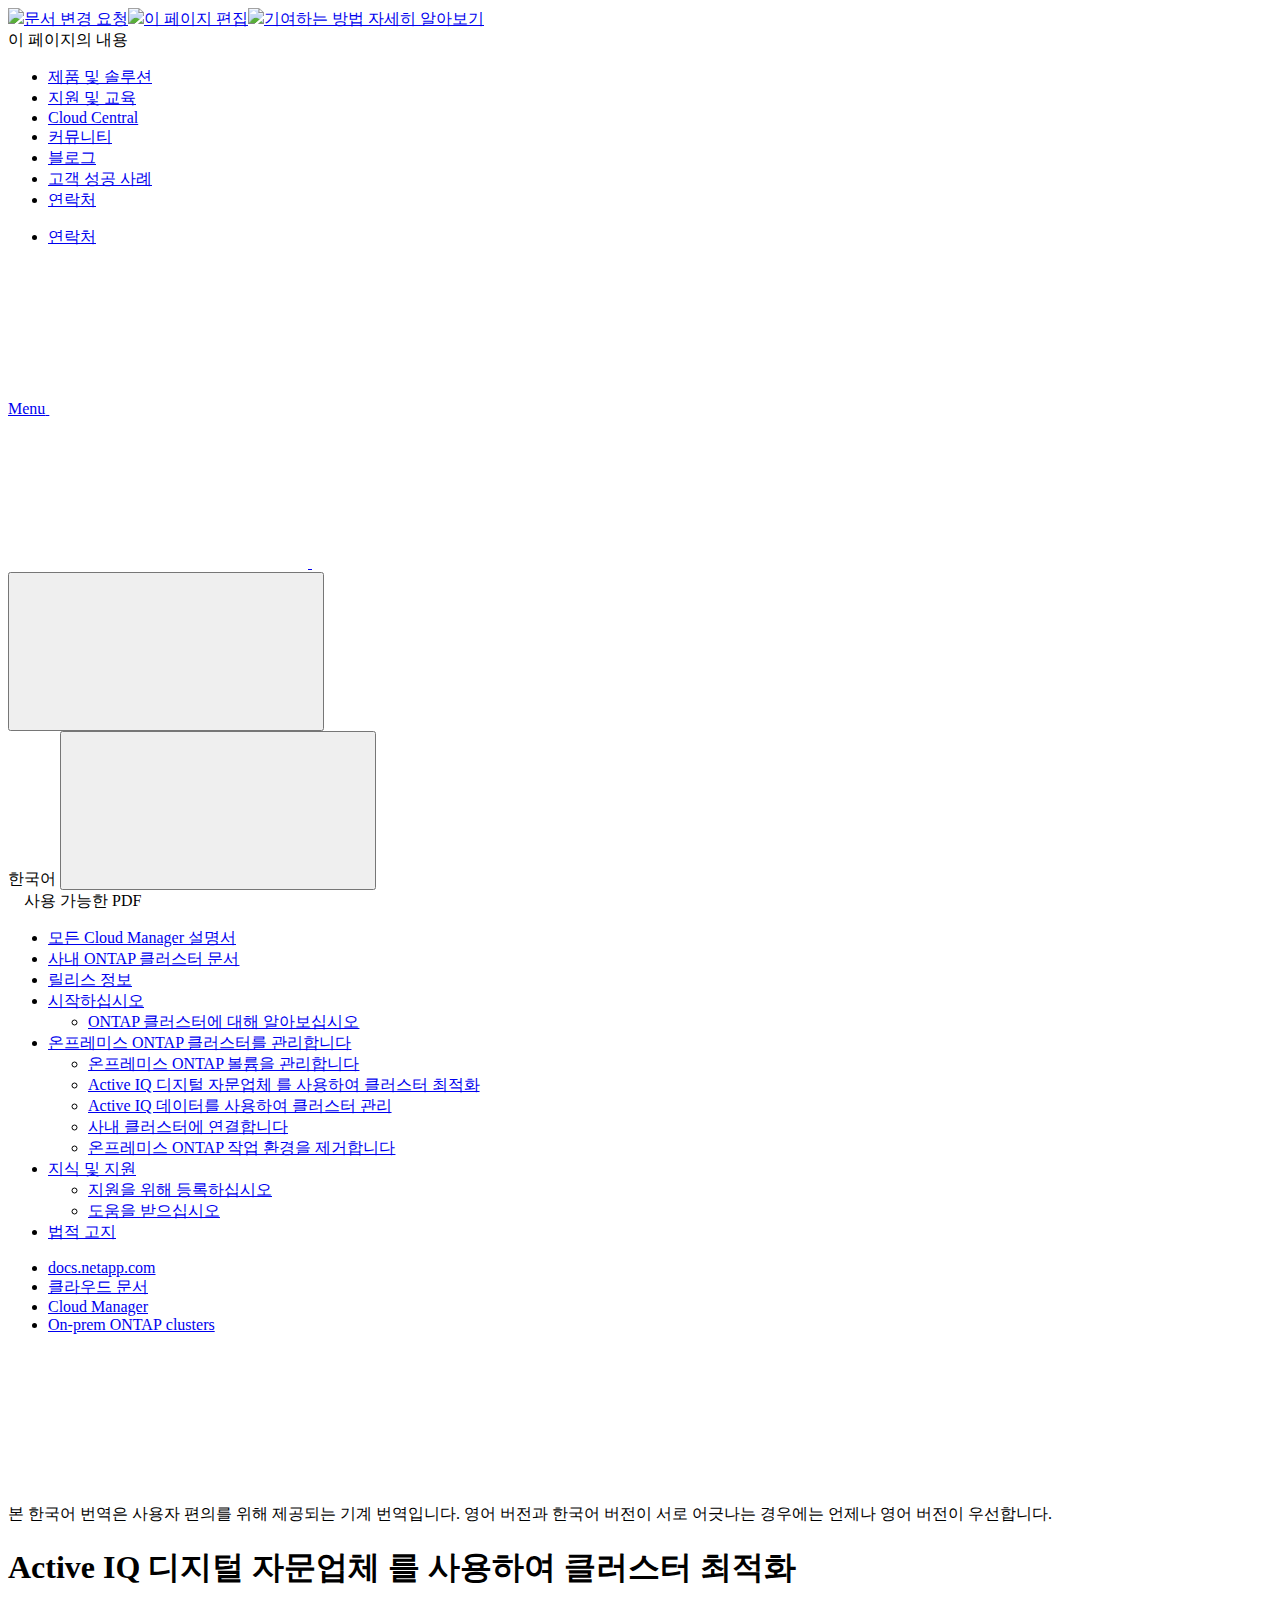
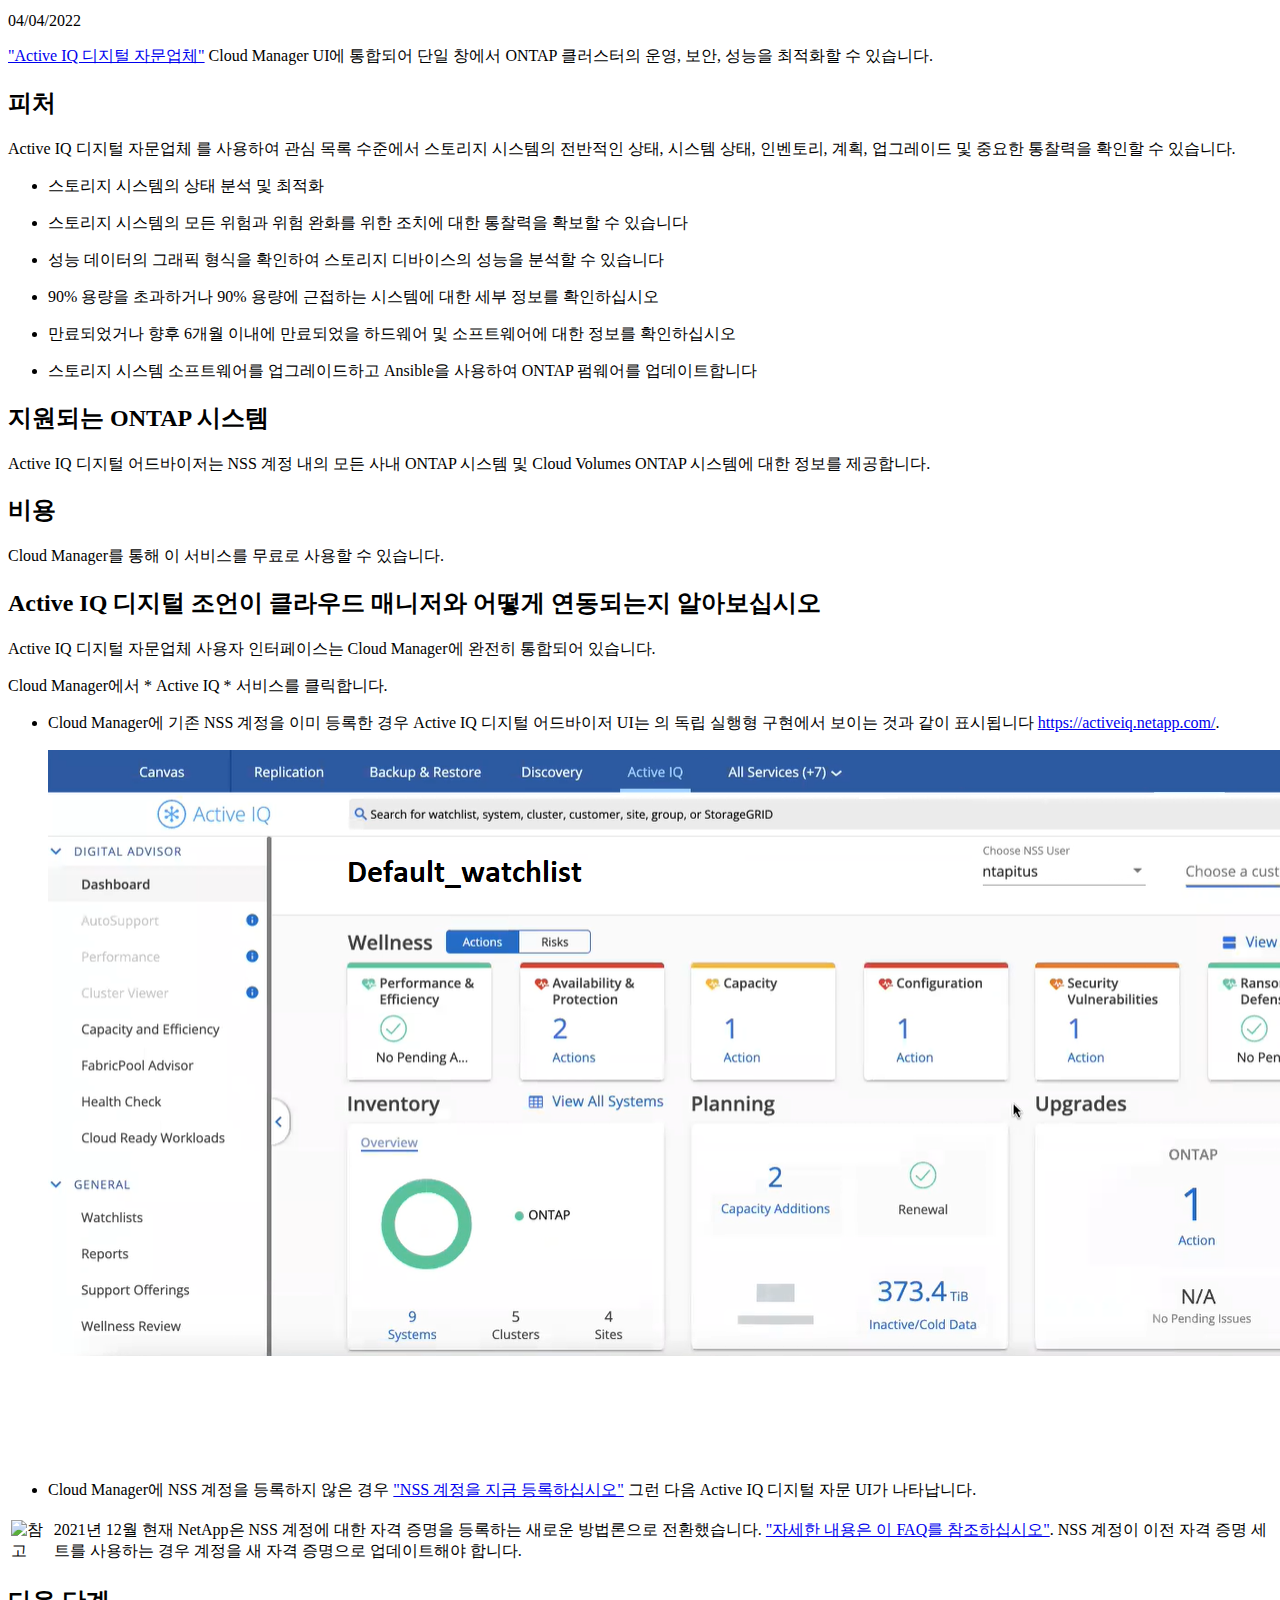
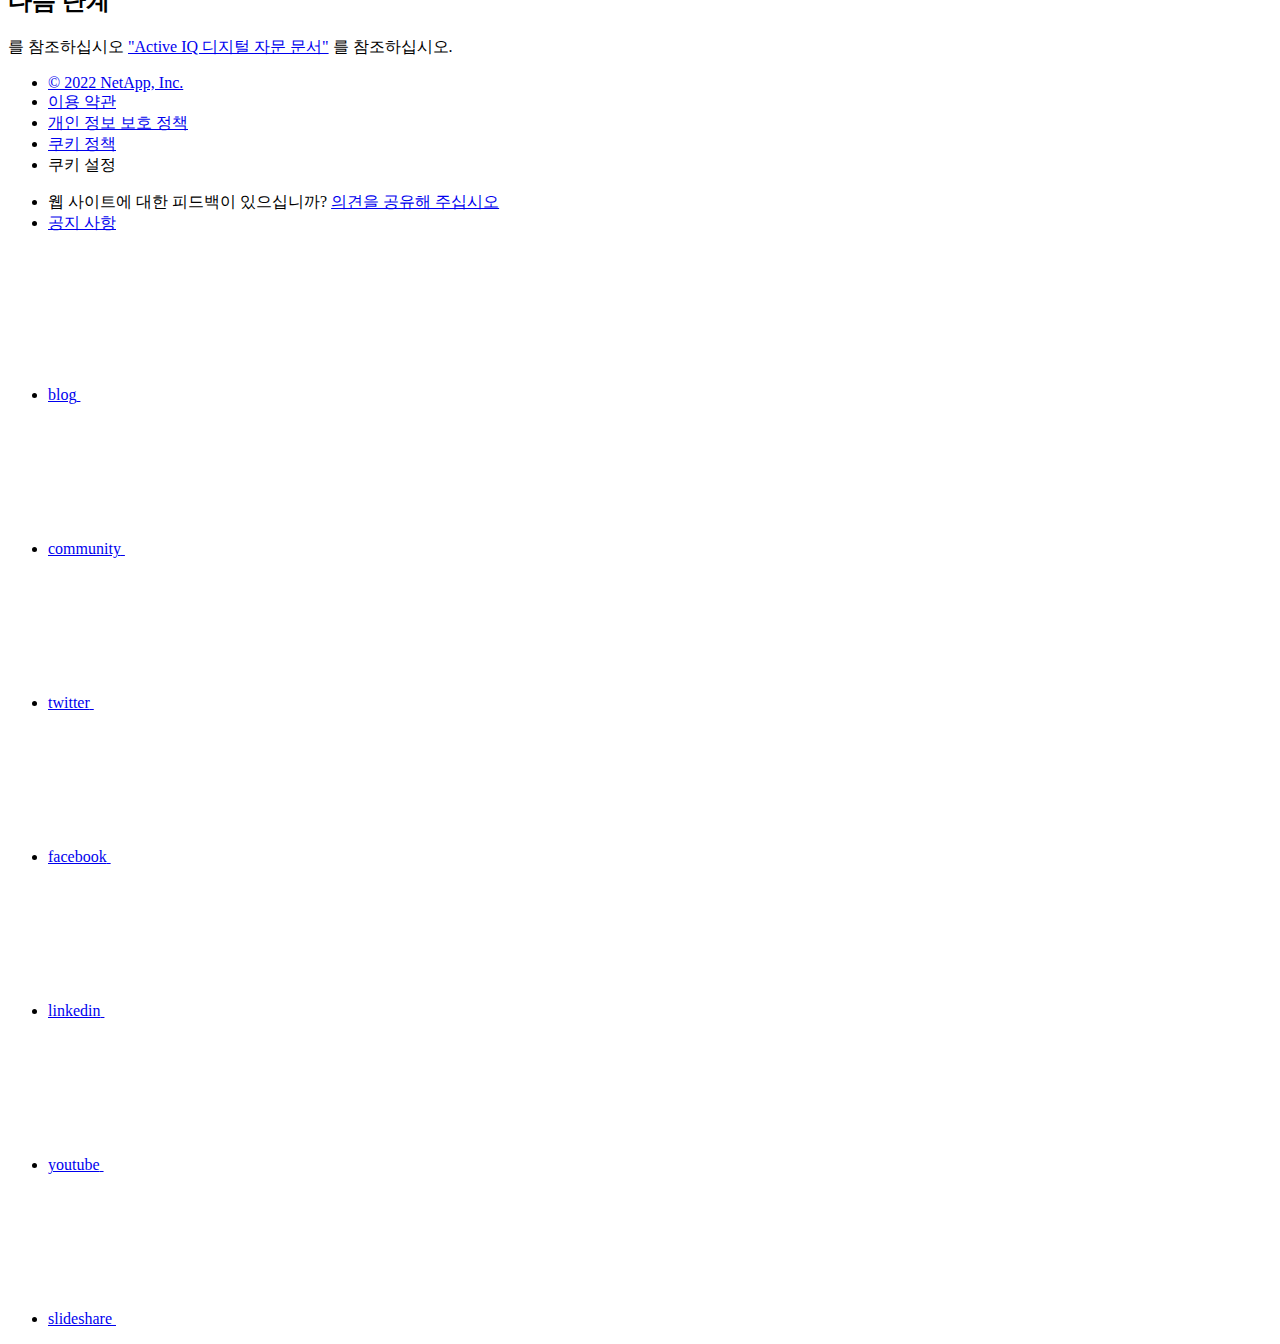
==== commit 05c83a2e: "Deploying to gh-pages from  @ 99874b5fdf344db22ad280c2bd9385b92f1911ca 🚀" ====
--- a/concept-aiq-digital-advisor.html
+++ b/concept-aiq-digital-advisor.html
@@ -563,10 +563,14 @@
         </li>
         
         <li class="n-breadcrumb__list-item">
-          <a href="https://docs.netapp.com/ko-kr/cloud/">클라우드 문서</a>
+          <a href="https://docs.netapp.com/us-en/cloud/">클라우드 문서</a>
         </li>
         
 
+        
+        <li class="n-breadcrumb__list-item">
+          <a href="https://docs.netapp.com/ko-kr/cloud-manager-family/">Cloud Manager</a>
+        </li>
         
 
         <li class="n-breadcrumb__list-item">
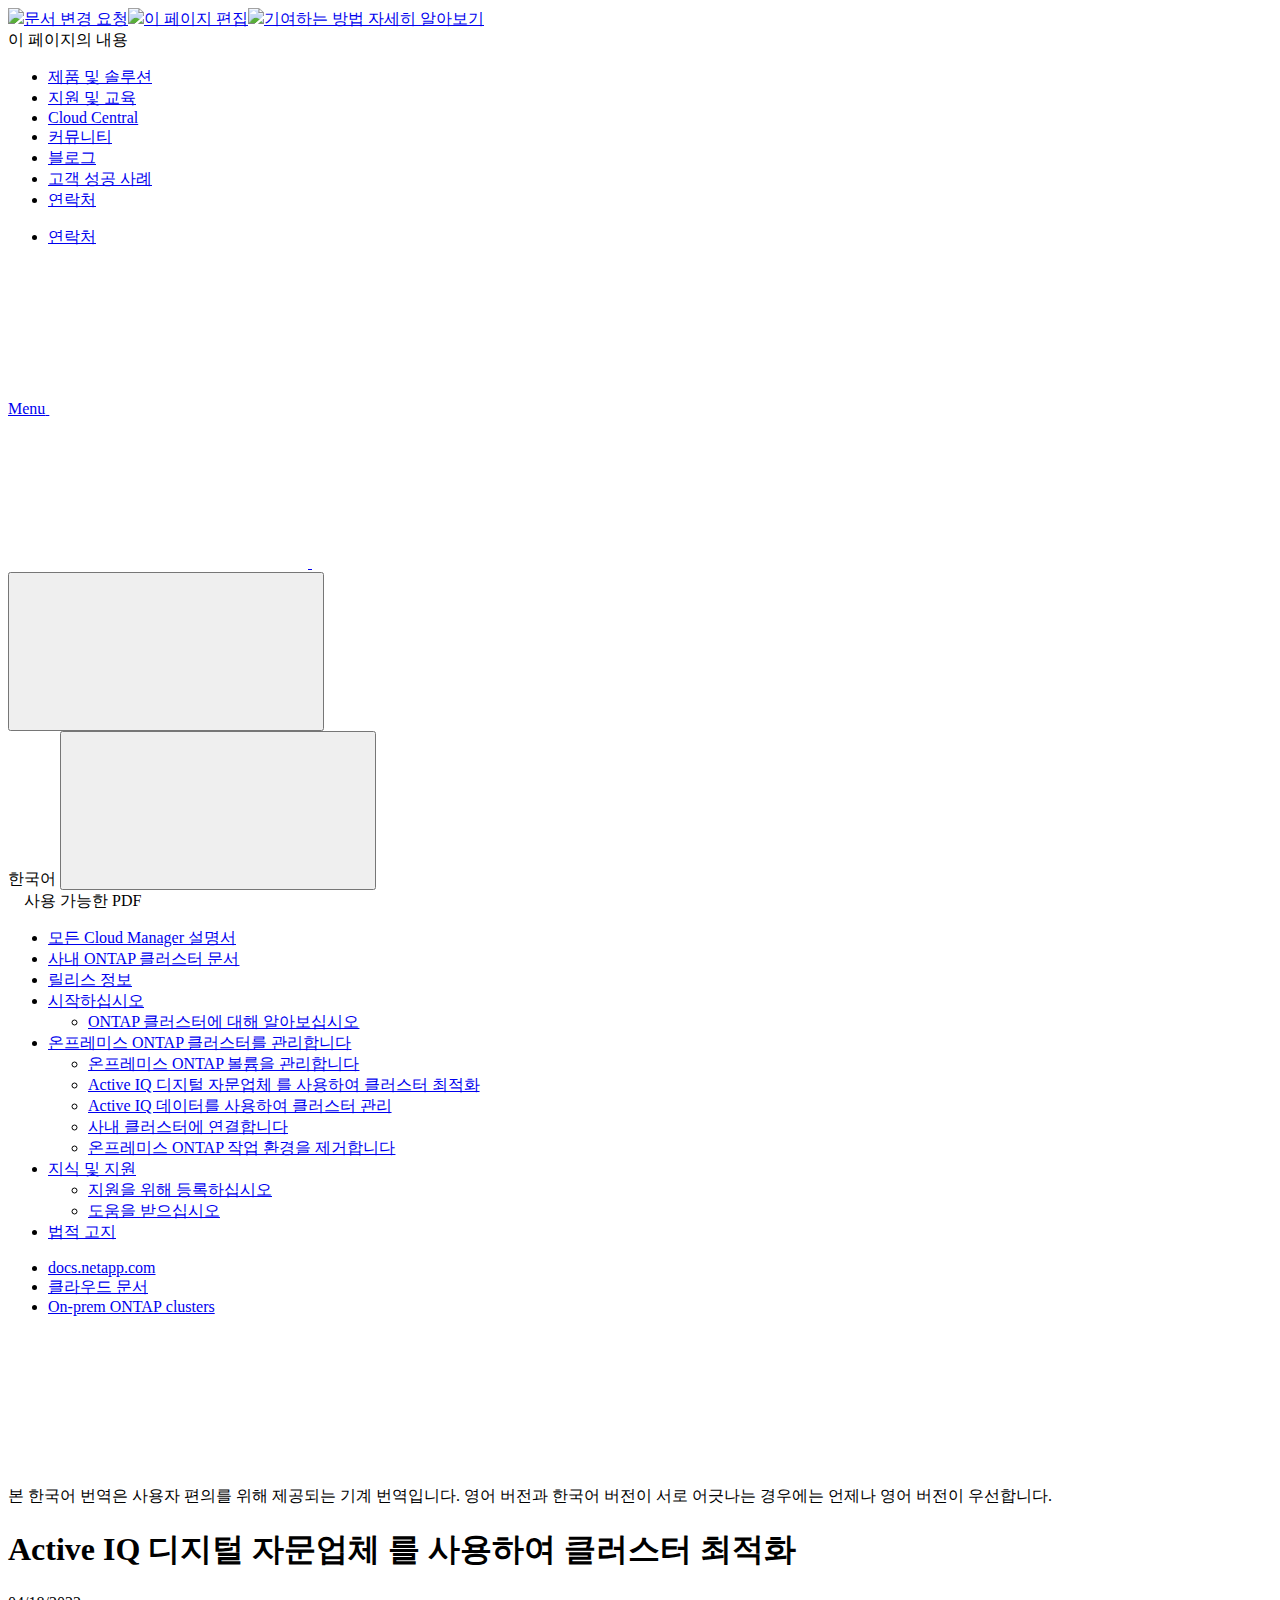
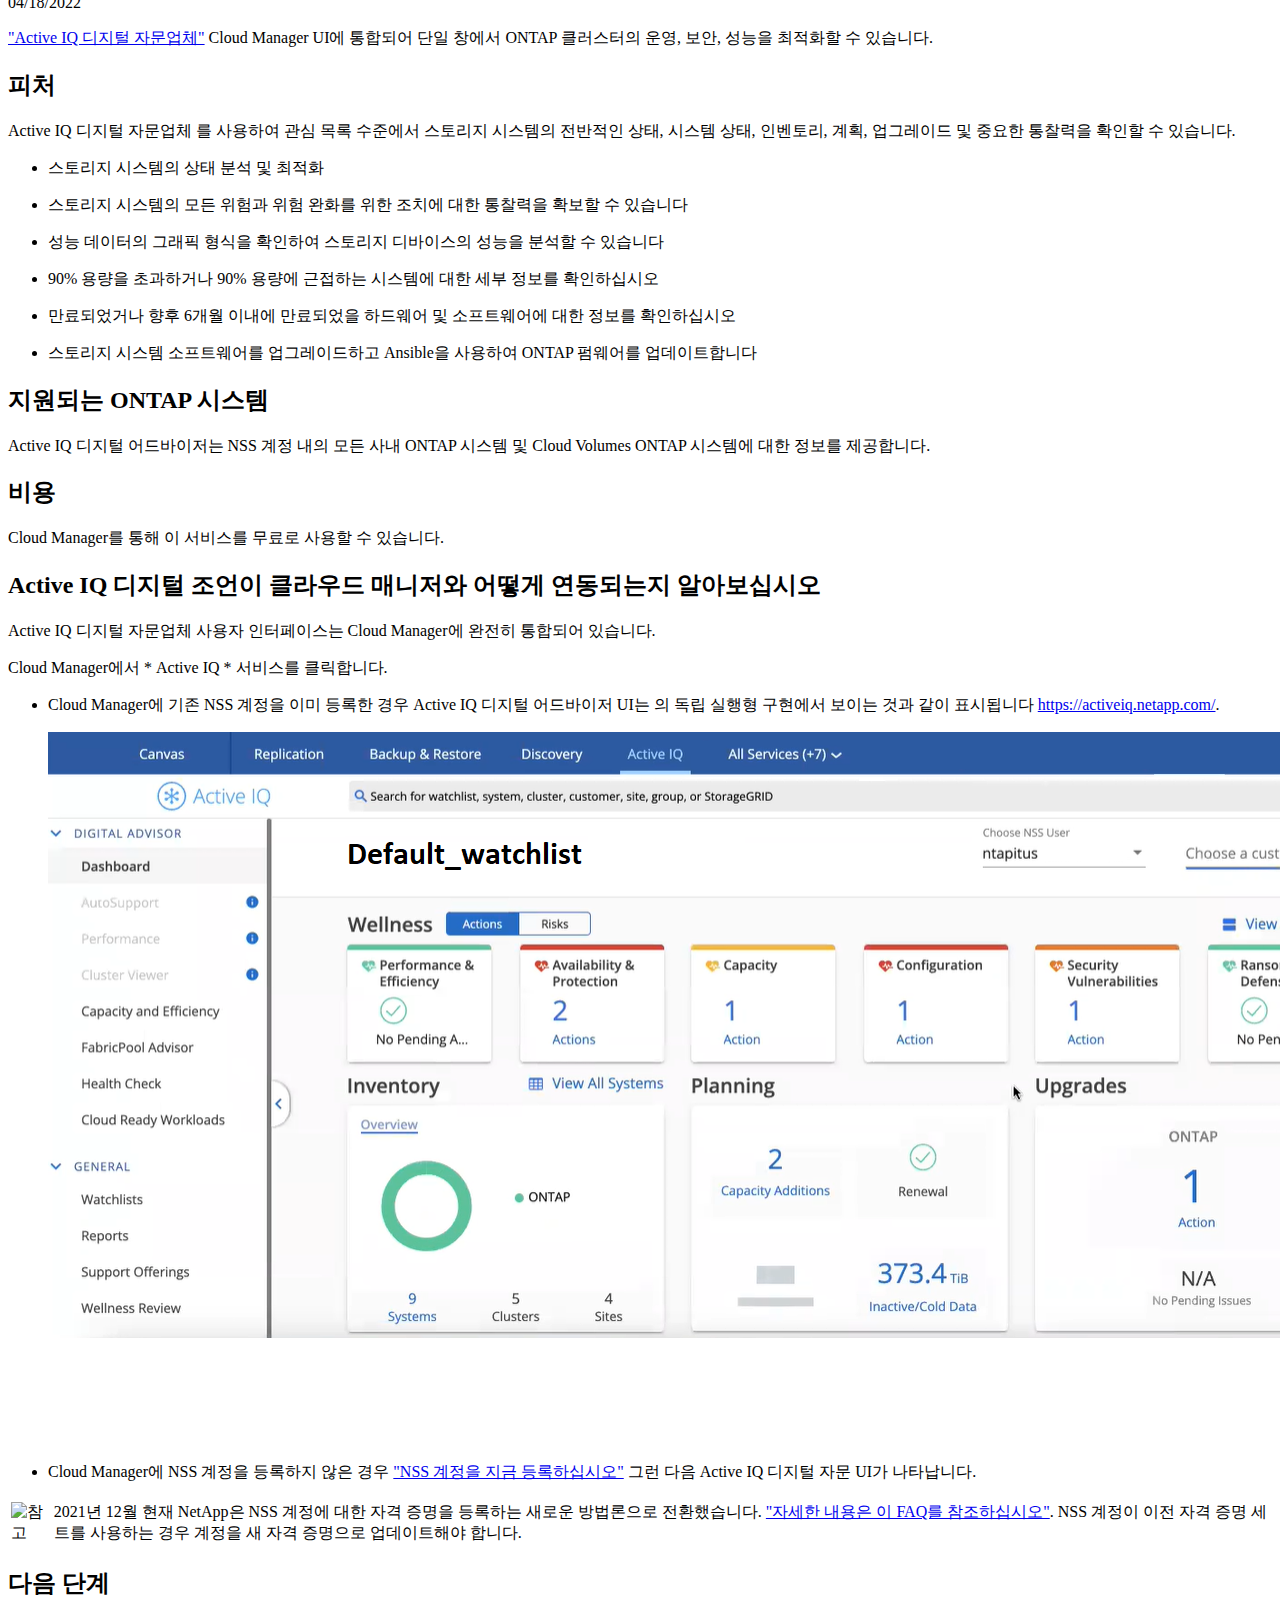
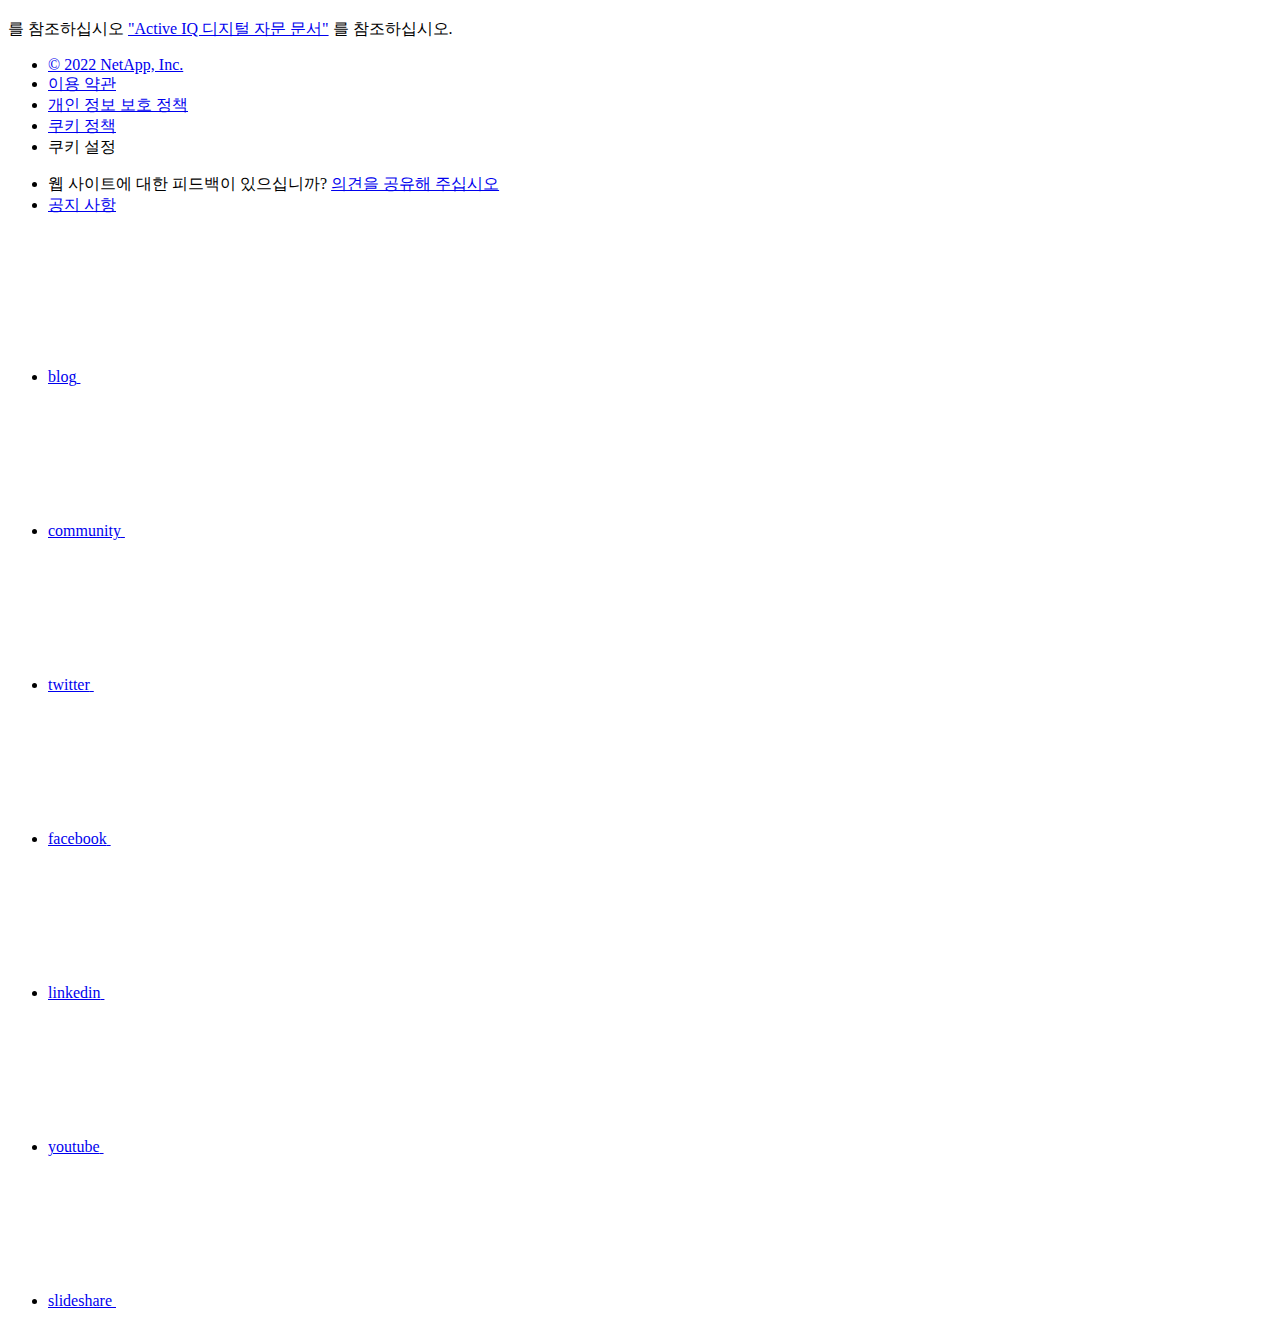
==== commit 4bf9b53e: "Deploying to gh-pages from  @ b91960162968dacc36ade627a583c4d158ff2c11 🚀" ====
--- a/concept-aiq-digital-advisor.html
+++ b/concept-aiq-digital-advisor.html
@@ -568,10 +568,6 @@
         
 
         
-        <li class="n-breadcrumb__list-item">
-          <a href="https://docs.netapp.com/ko-kr/cloud-manager-family/">Cloud Manager</a>
-        </li>
-        
 
         <li class="n-breadcrumb__list-item">
           <a href="/ko-kr/cloud-manager-ontap-onprem/">On-prem&nbsp;ONTAP&nbsp;clusters</a>
@@ -605,7 +601,7 @@
 <p class="page-details">
   
     
-    <time datetime="2022-04-04 17:45:32 +0000">04/04/2022</time>
+    <time datetime="2022-04-18 07:49:29 +0000">04/18/2022</time>
     
   
 
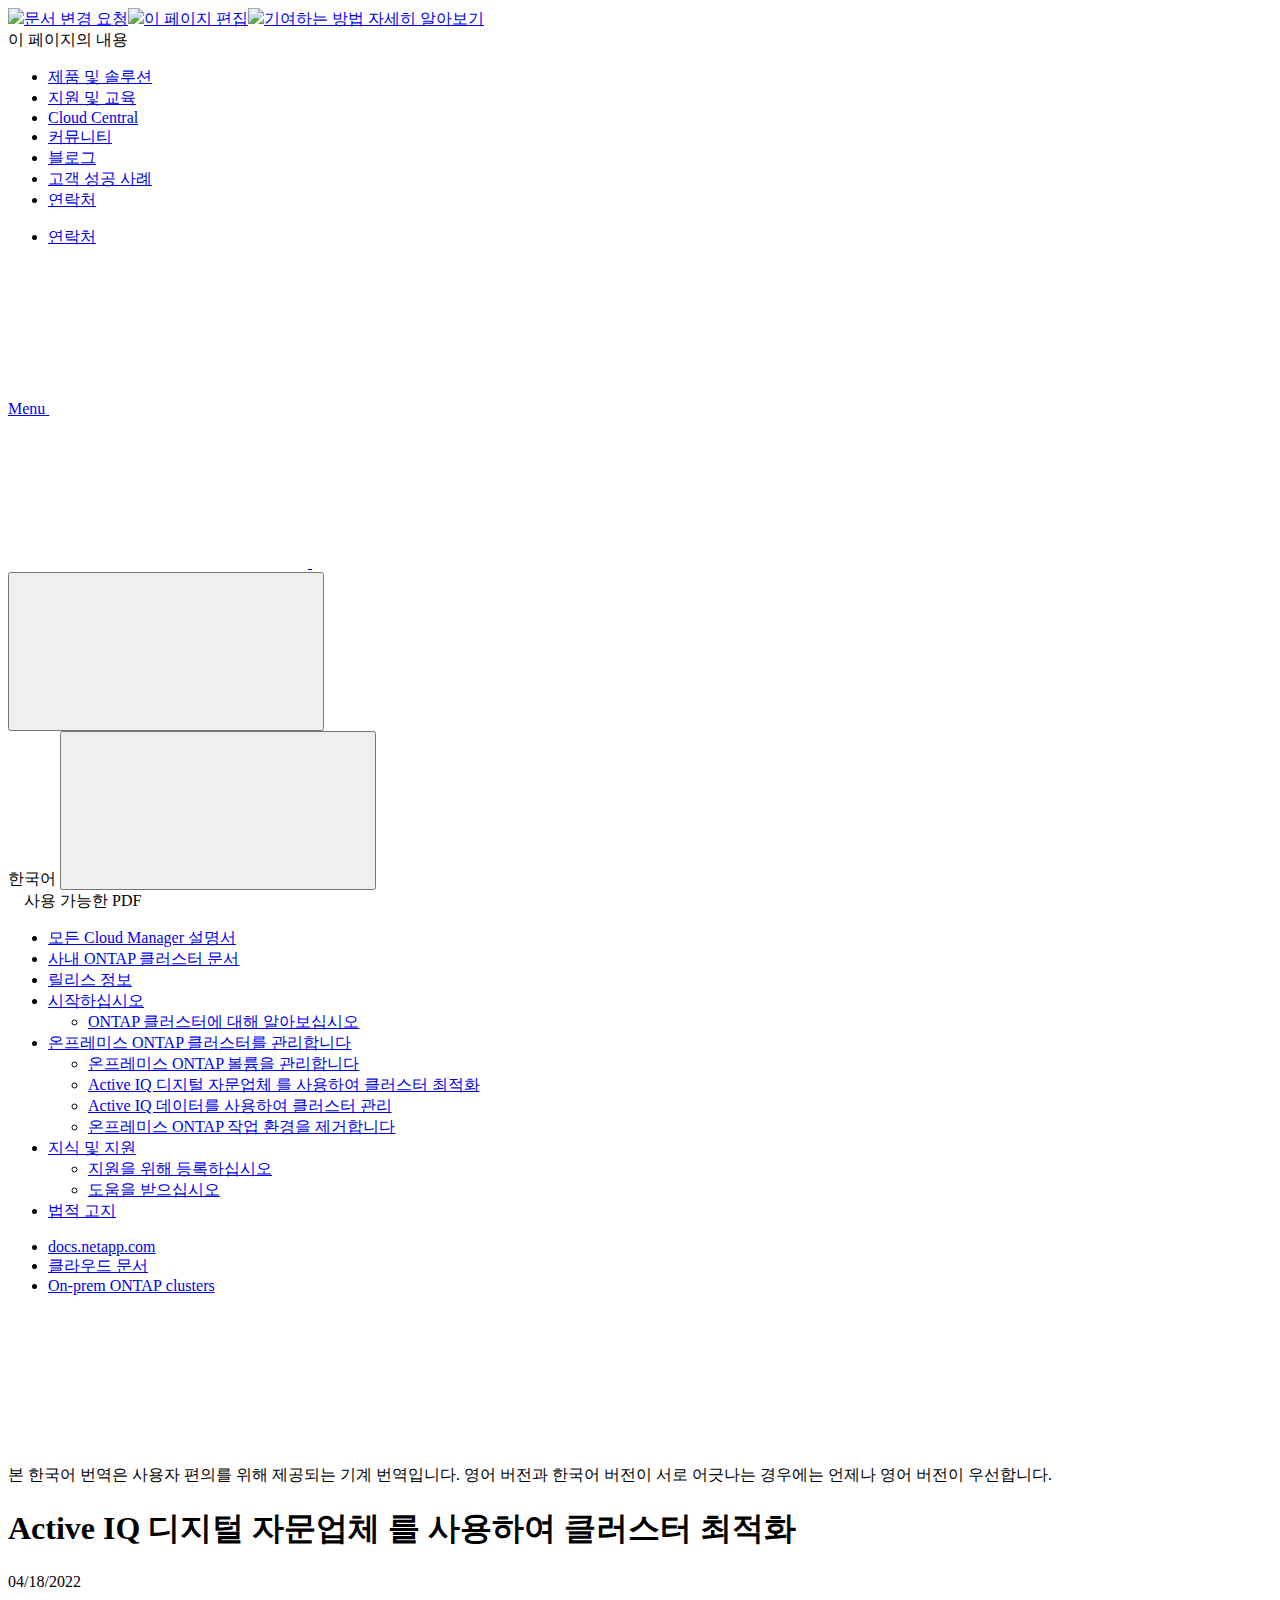
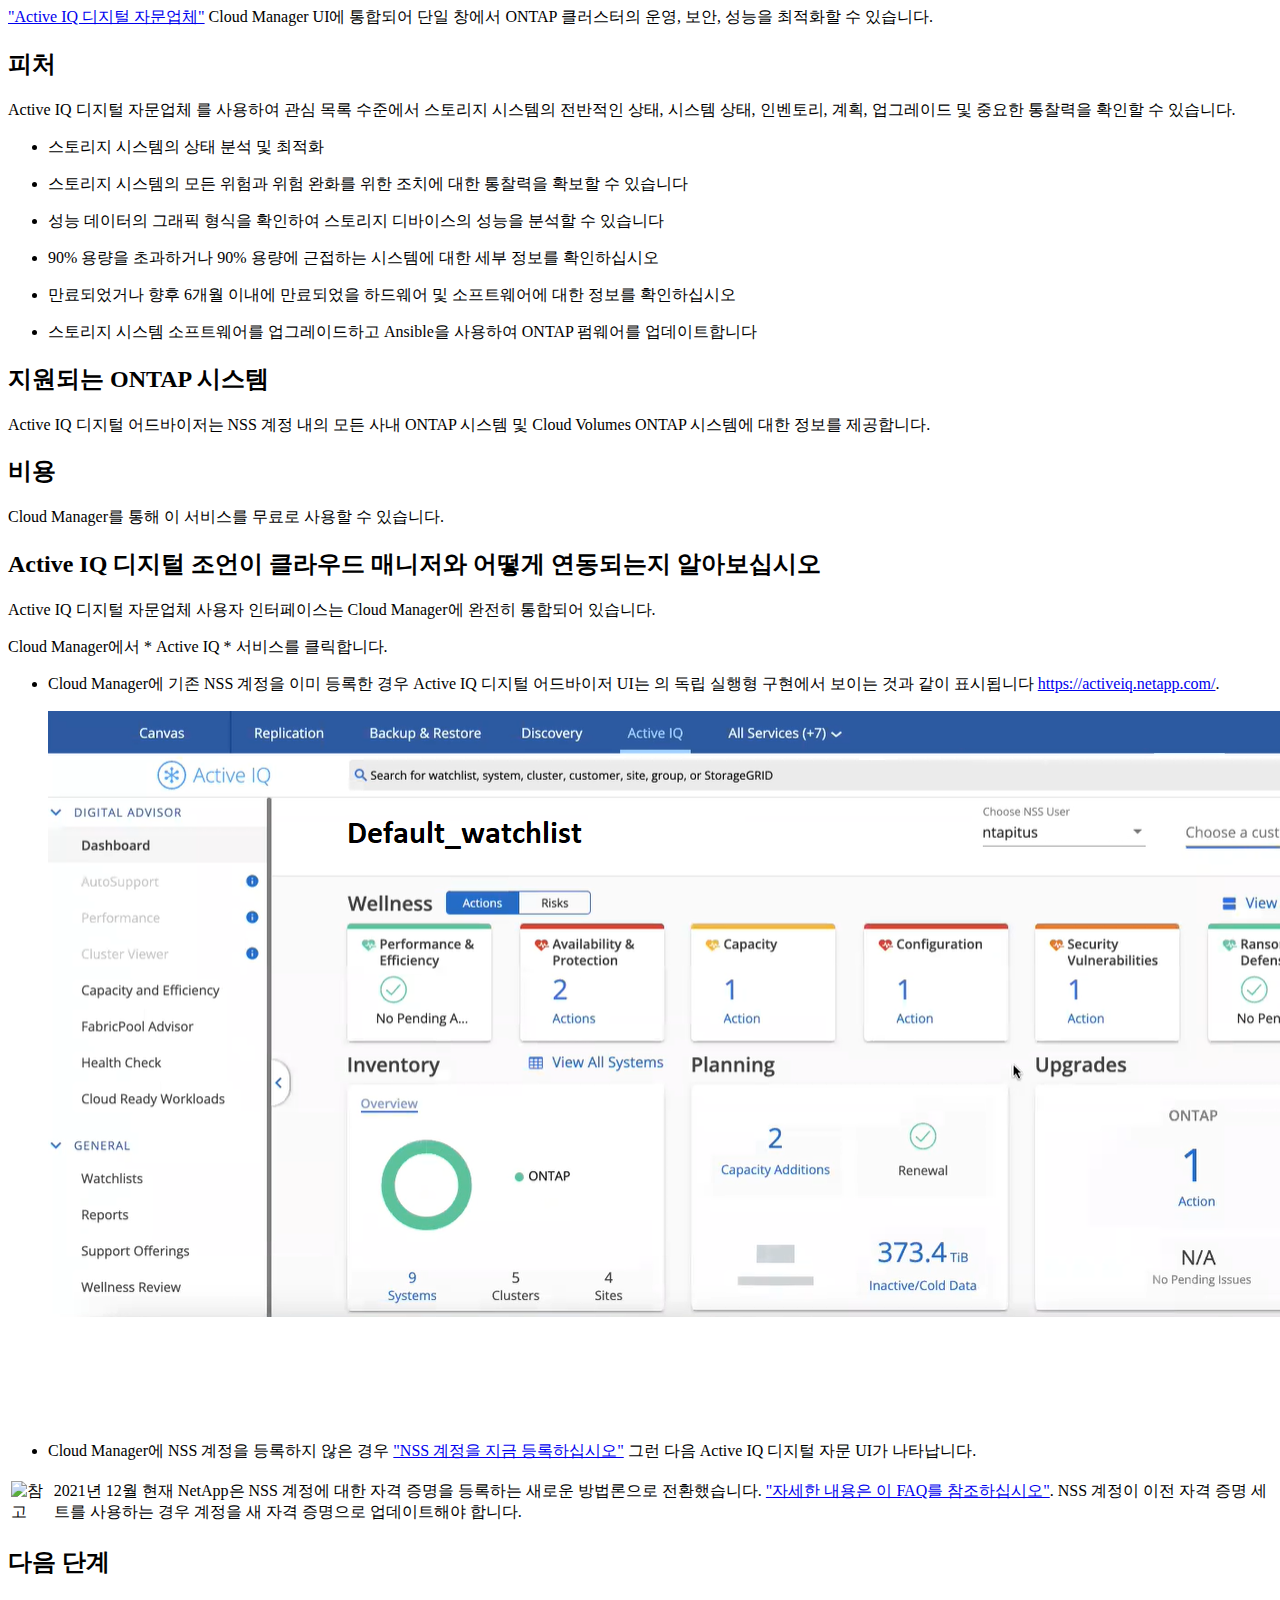
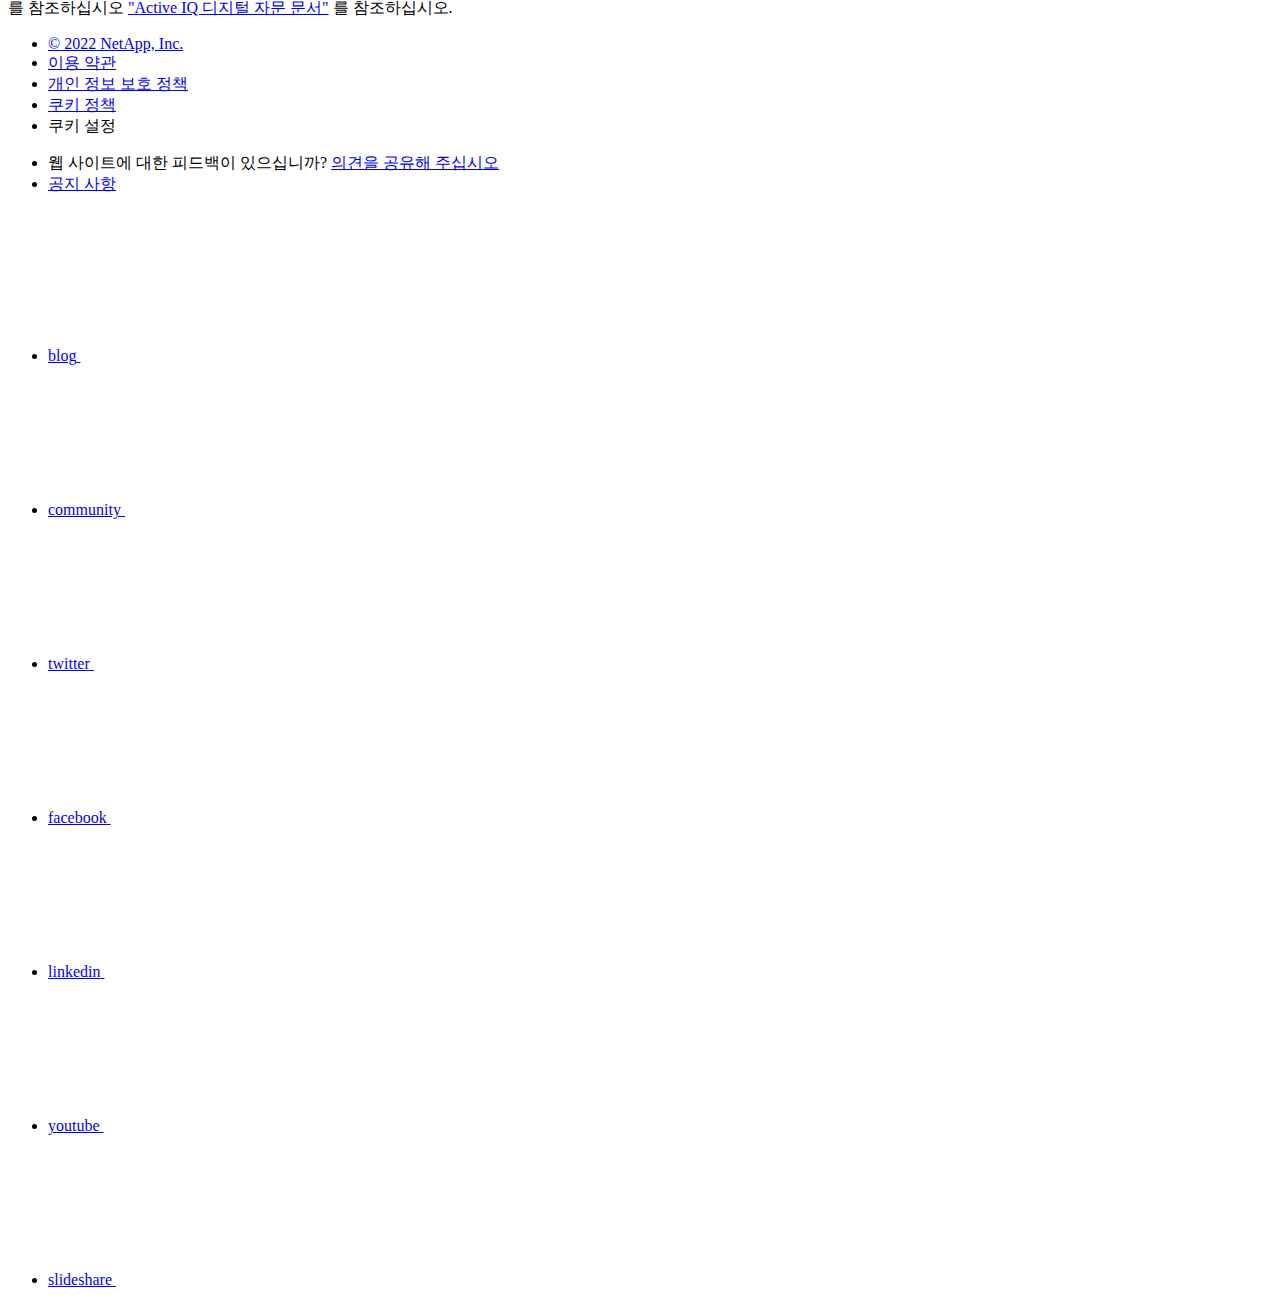
==== commit 750d569c: "Deploying to gh-pages from  @ 4a7dd0e1514b1f0c0be4211ebc75e17a7308e2bb 🚀" ====
--- a/concept-aiq-digital-advisor.html
+++ b/concept-aiq-digital-advisor.html
@@ -425,8 +425,6 @@
 
 
 
-
-
           
         </li>
       </ul>
@@ -523,8 +521,6 @@
         Active IQ 디지털 자문업체 를 사용하여 클러스터 최적화
       </a></li><li class=" "><a class="na-navbar-padding" href="/ko-kr/cloud-manager-ontap-onprem/task-managing-ontap.html">
         Active IQ 데이터를 사용하여 클러스터 관리
-      </a></li><li class=" "><a class="na-navbar-padding" href="/ko-kr/cloud-manager-ontap-onprem/task-connect-to-onprem.html">
-        사내 클러스터에 연결합니다
       </a></li><li class=" "><a class="na-navbar-padding" href="/ko-kr/cloud-manager-ontap-onprem/task-remove-on-prem.html">
         온프레미스 ONTAP 작업 환경을 제거합니다
       </a></li></ul></li><li class="subfolders "><a href="#">
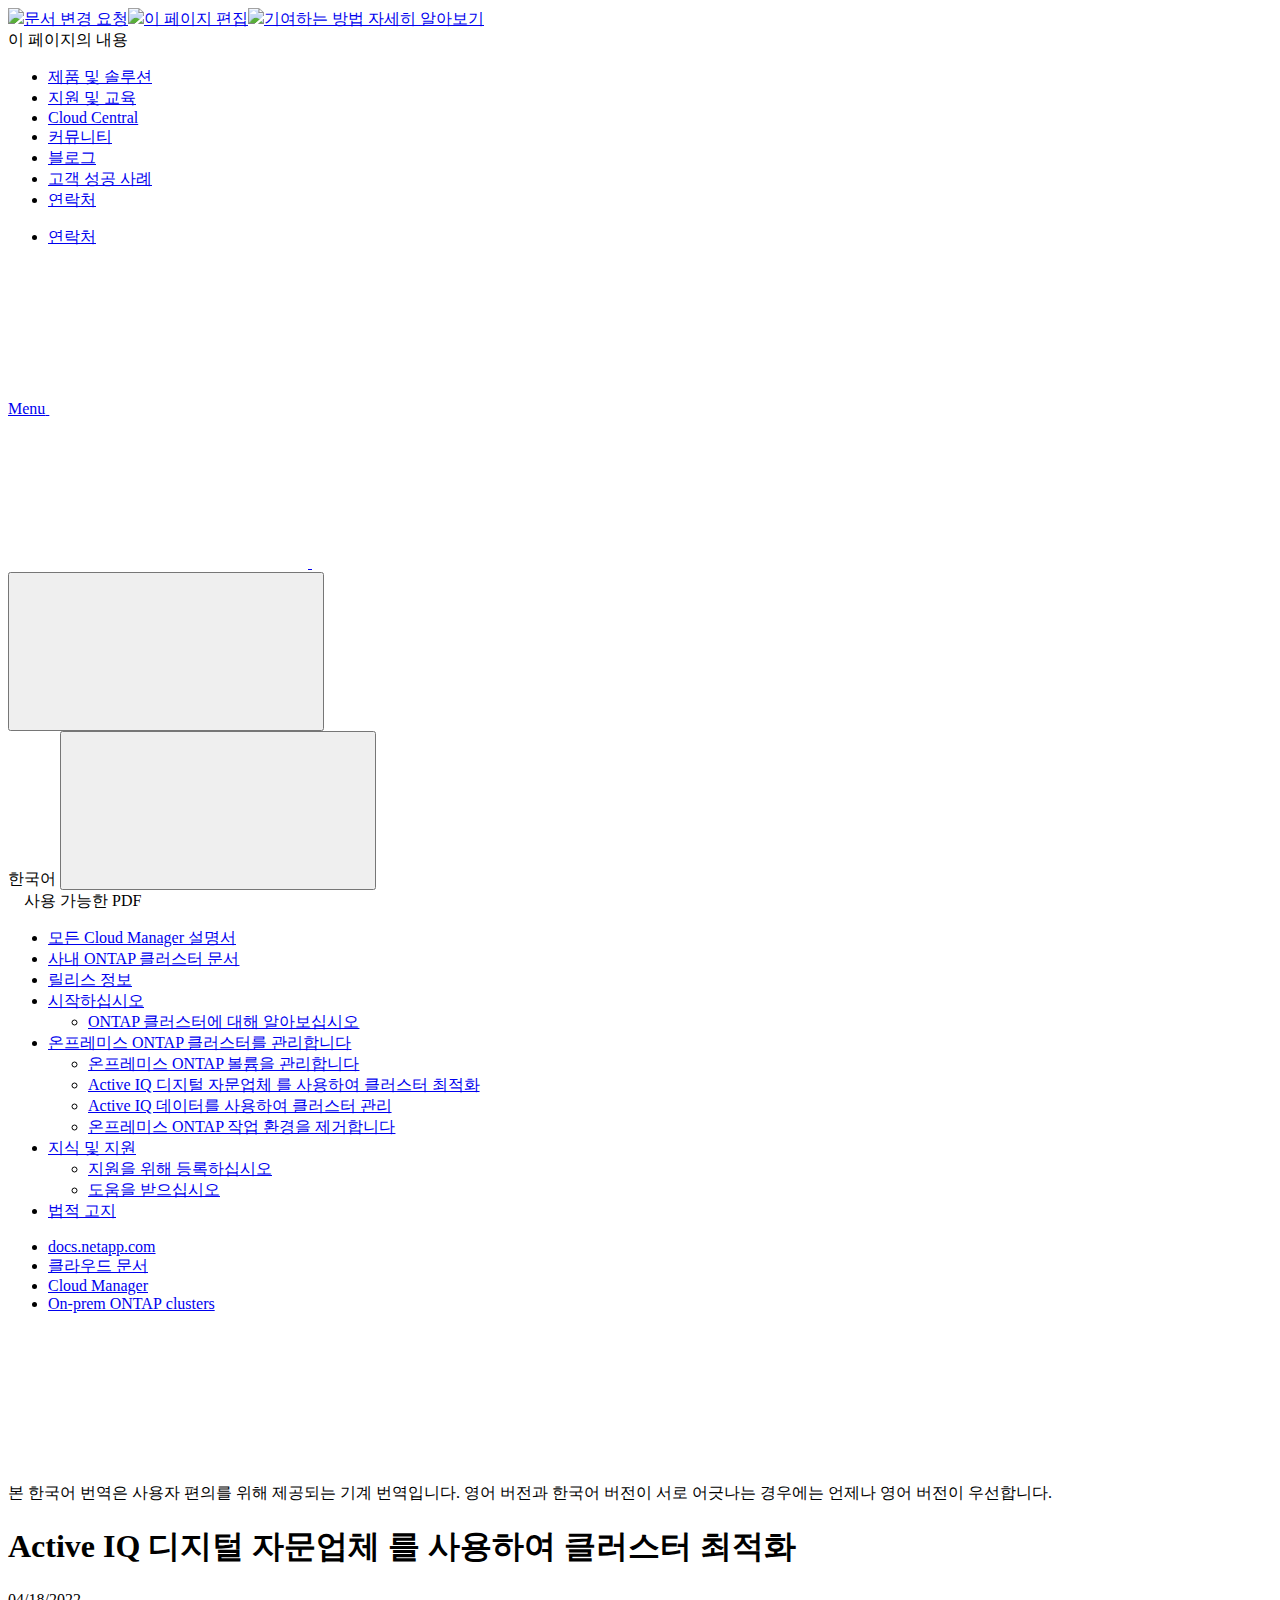
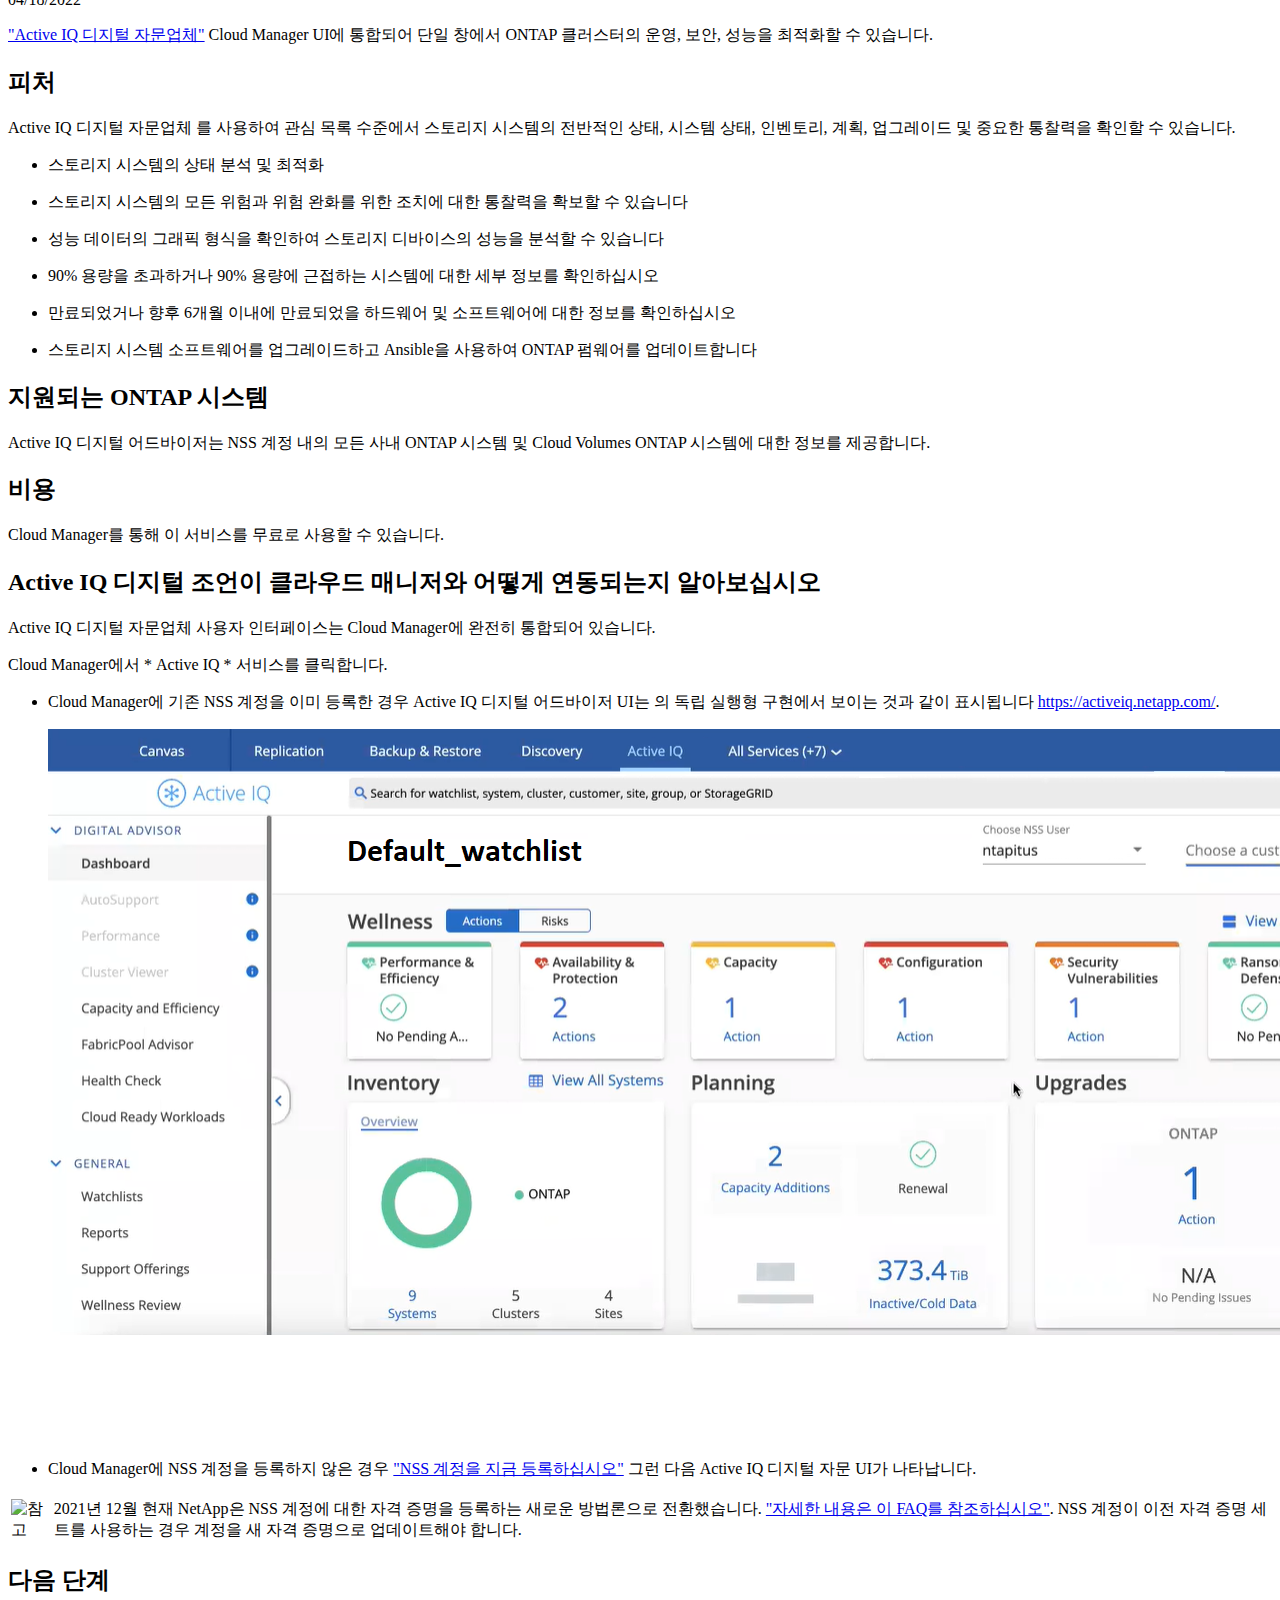
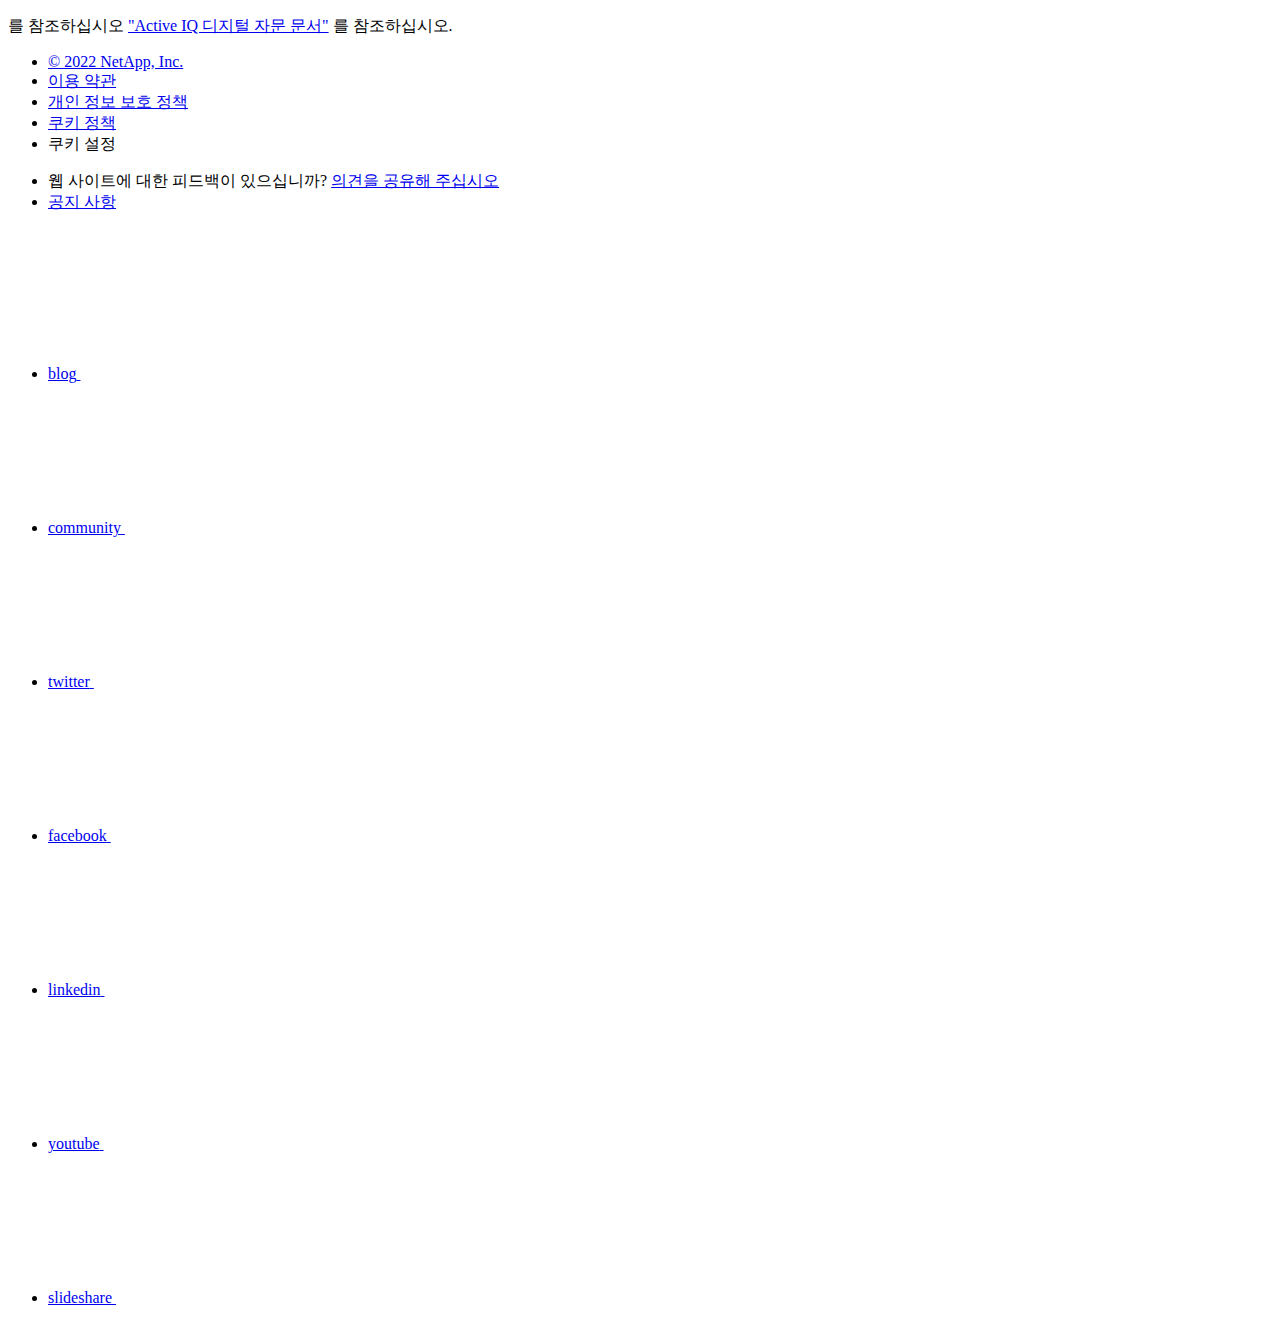
==== commit 26485b2a: "Deploying to gh-pages from  @ 4cd5e7e2d65cc1da5b84594e76aa7b1e83d4d7fc 🚀" ====
--- a/concept-aiq-digital-advisor.html
+++ b/concept-aiq-digital-advisor.html
@@ -292,13 +292,15 @@
           <ul class="n-menu__list">
             <li class="n-menu__list-column">
               <ul class="n-menu__list"><li class="n-menu__list-item n-menu__list-item--level-1">
-                  <a href="https://docs.netapp.com/ko-kr/cloud-manager-ontap-onprem/concept-aiq-digital-advisor.html" class="n-menu__header-text"><span translate="no" class="notranslate">한국어</span></a>
-                </li><li class="n-menu__list-item n-menu__list-item--level-1">
                   <a href="https://docs.netapp.com/us-en/cloud-manager-ontap-onprem/concept-aiq-digital-advisor.html" class="n-menu__header-text"><span translate="no" class="notranslate">English</span></a>
                 </li><li class="n-menu__list-item n-menu__list-item--level-1">
                   <a href="https://docs.netapp.com/ja-jp/cloud-manager-ontap-onprem/concept-aiq-digital-advisor.html" class="n-menu__header-text"><span translate="no" class="notranslate">日本語</span></a>
                 </li><li class="n-menu__list-item n-menu__list-item--level-1">
+                  <a href="https://docs.netapp.com/ko-kr/cloud-manager-ontap-onprem/concept-aiq-digital-advisor.html" class="n-menu__header-text"><span translate="no" class="notranslate">한국어</span></a>
+                </li><li class="n-menu__list-item n-menu__list-item--level-1">
                   <a href="https://docs.netapp.com/zh-cn/cloud-manager-ontap-onprem/concept-aiq-digital-advisor.html" class="n-menu__header-text"><span translate="no" class="notranslate">简体中文</span></a>
+                </li><li class="n-menu__list-item n-menu__list-item--level-1">
+                  <a href="https://docs.netapp.com/zh-tw/cloud-manager-ontap-onprem/concept-aiq-digital-advisor.html" class="n-menu__header-text"><span translate="no" class="notranslate">繁體中文</span></a>
                 </li></ul>
             </li>
           </ul>
@@ -564,6 +566,10 @@
         
 
         
+        <li class="n-breadcrumb__list-item">
+          <a href="https://docs.netapp.com/ko-kr/cloud-manager-family/">Cloud Manager</a>
+        </li>
+        
 
         <li class="n-breadcrumb__list-item">
           <a href="/ko-kr/cloud-manager-ontap-onprem/">On-prem&nbsp;ONTAP&nbsp;clusters</a>
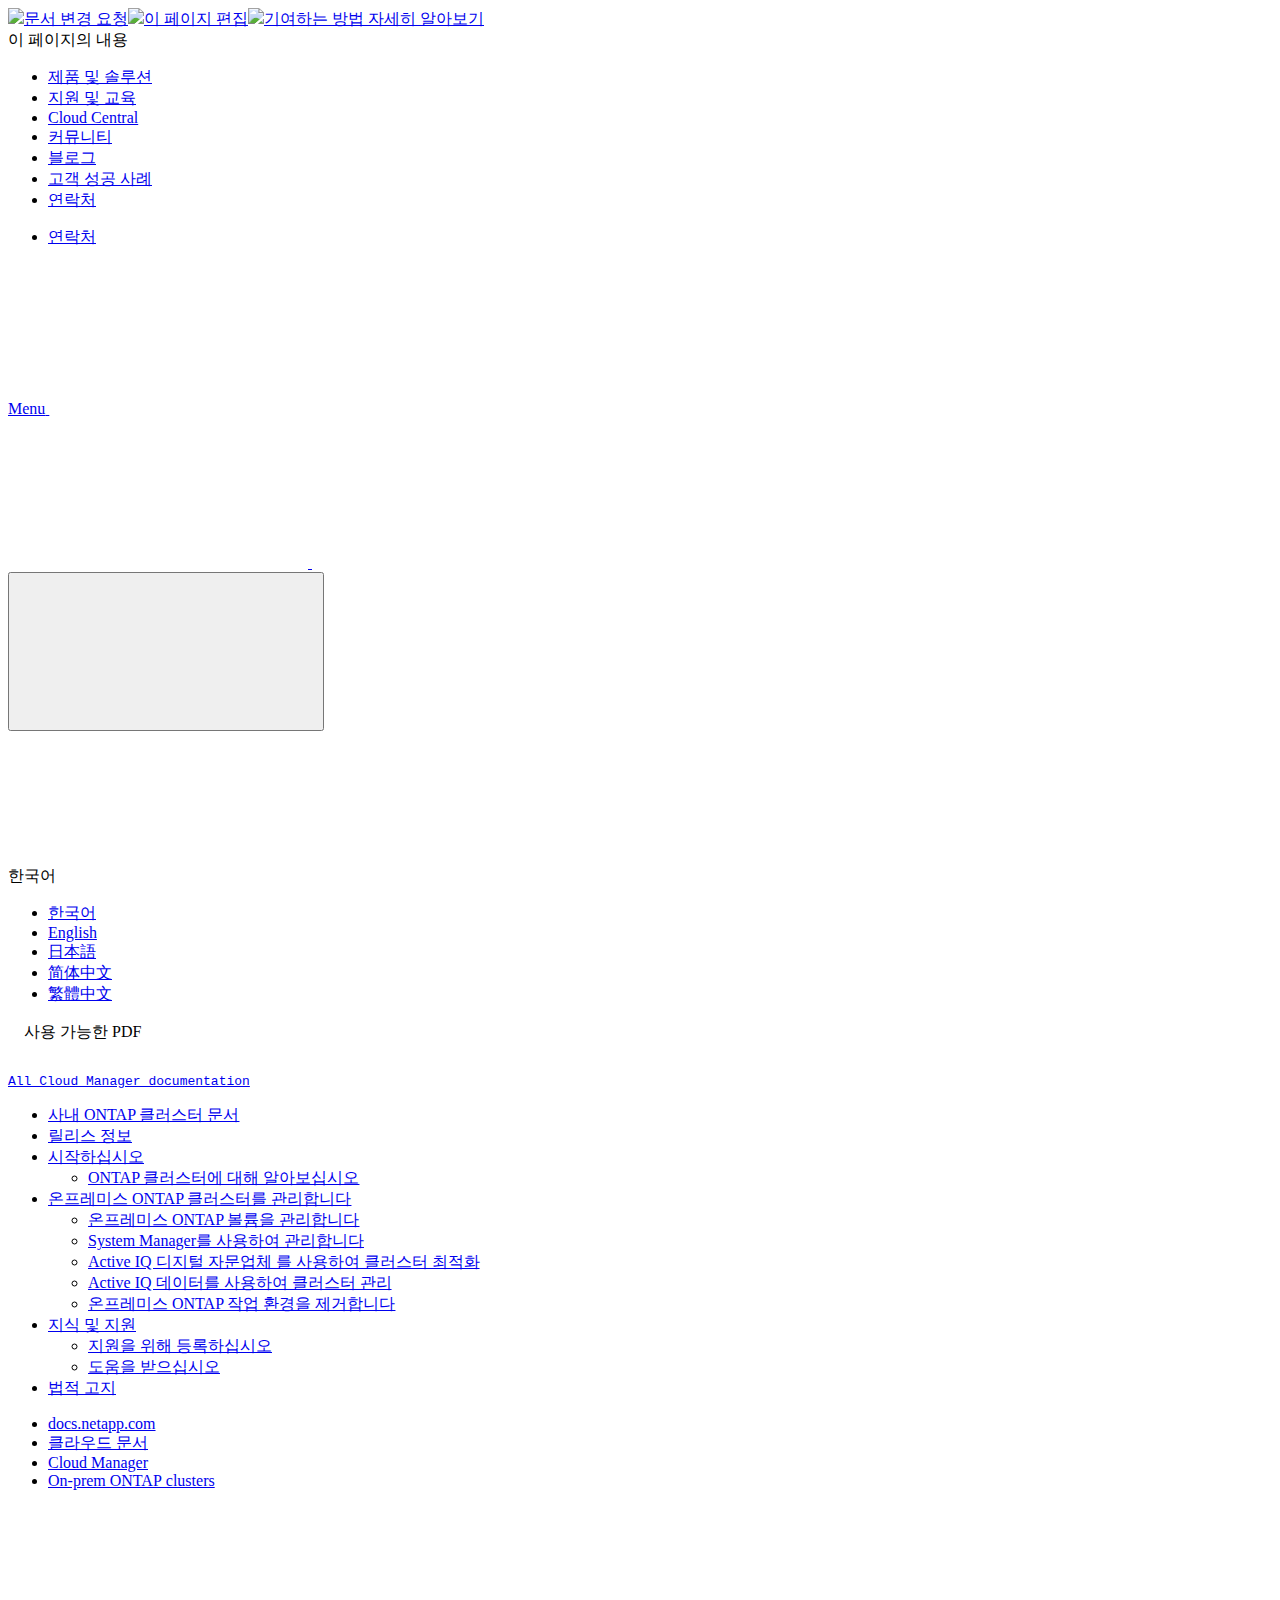
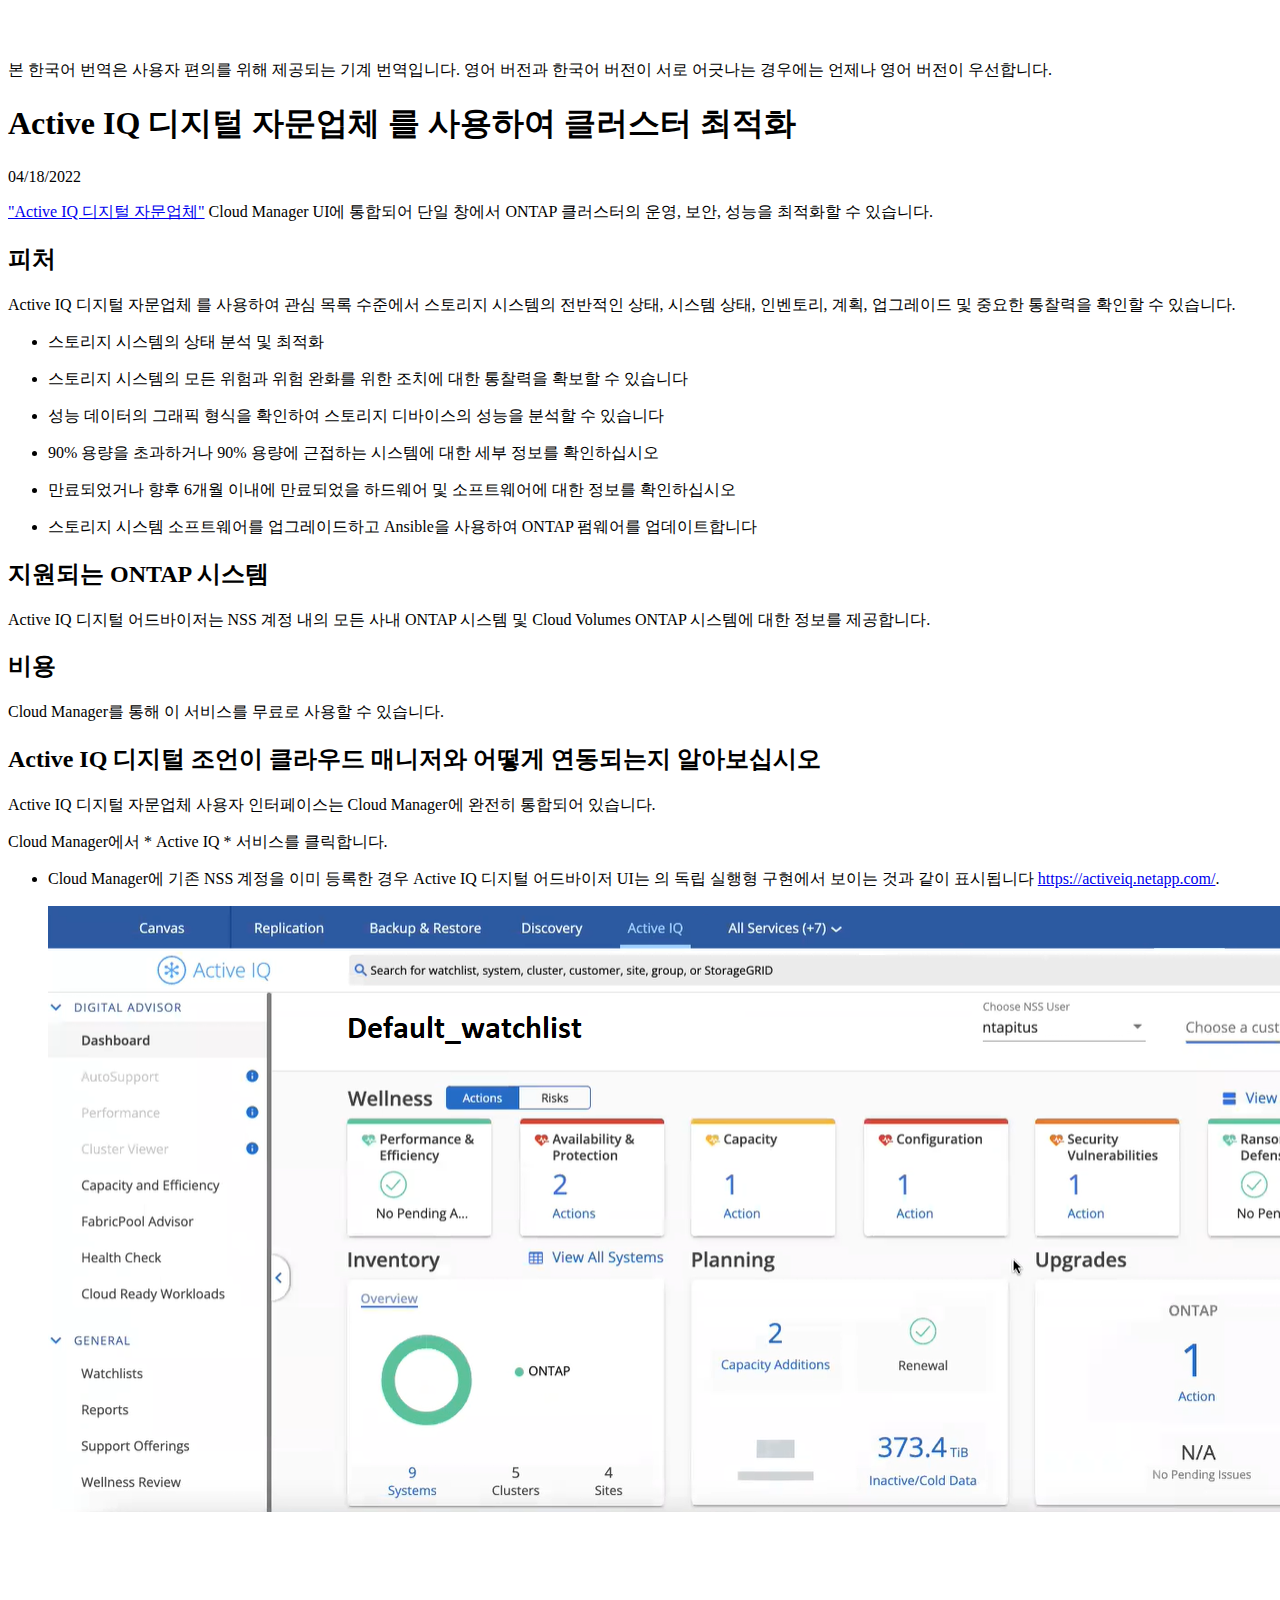
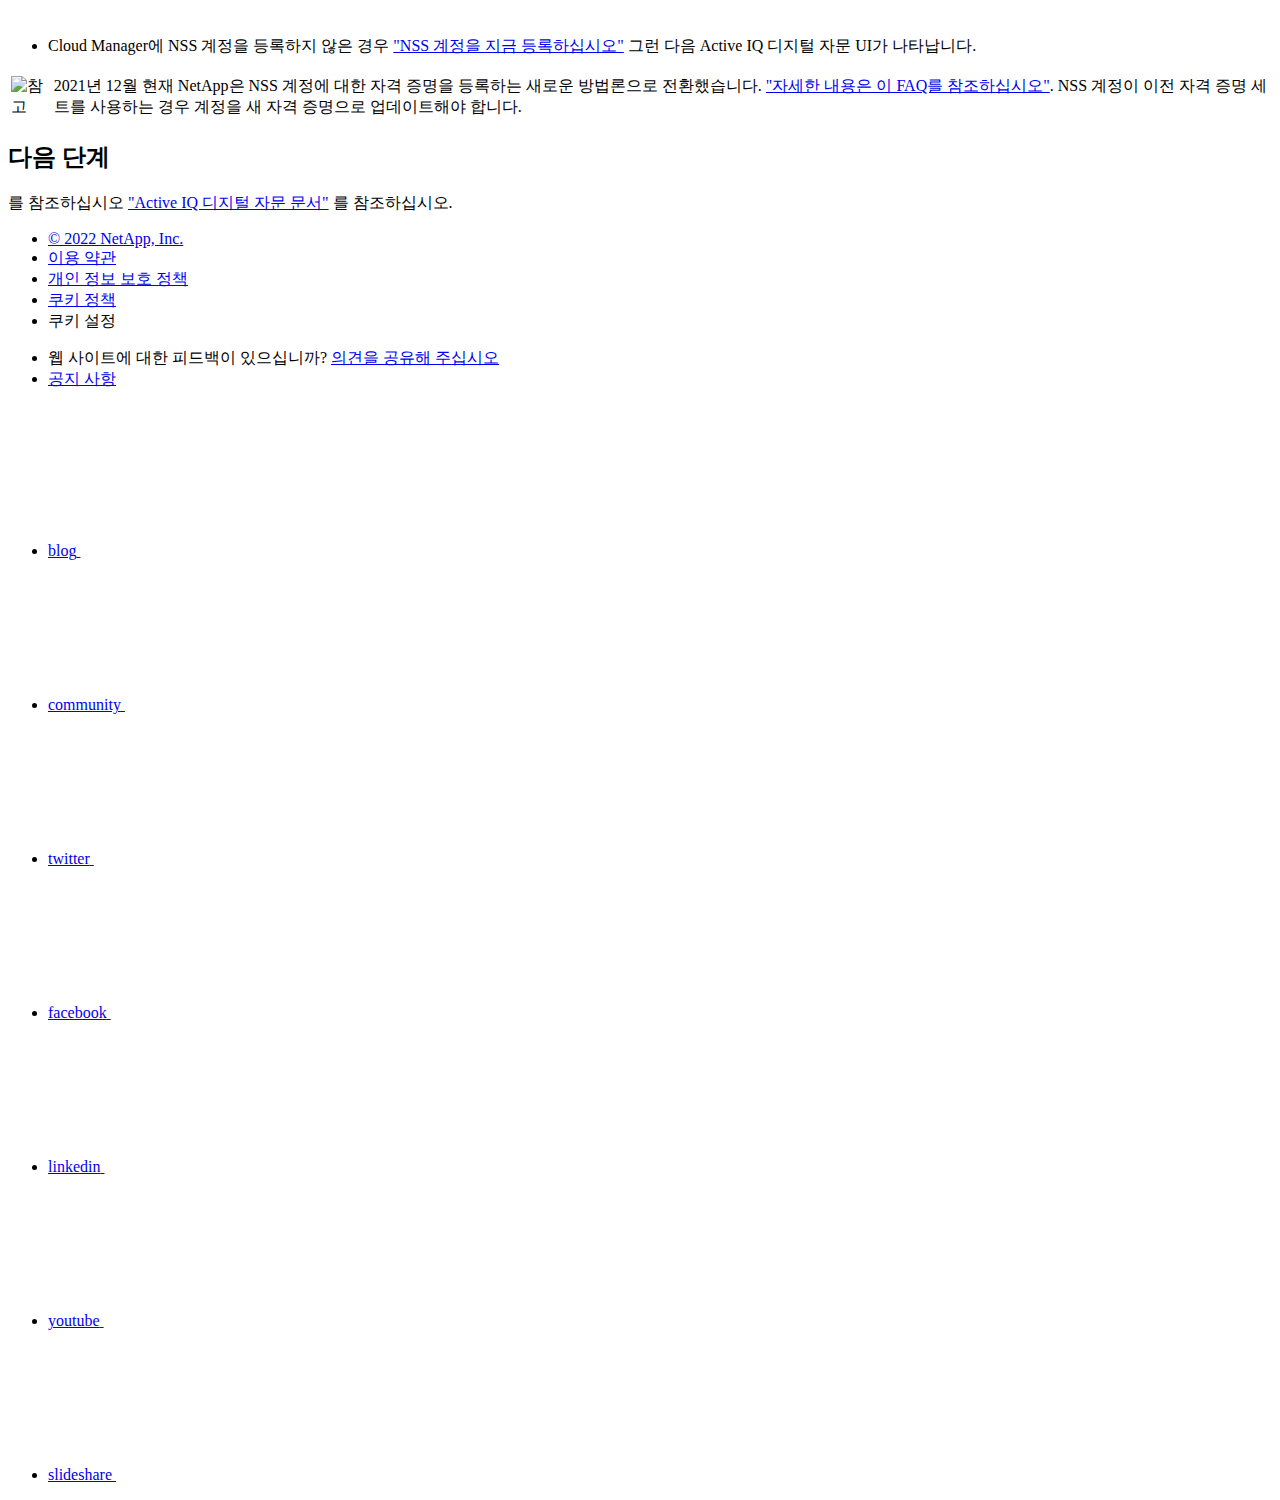
==== commit 698ccdcc: "Deploying to gh-pages from  @ 6f0e8eaaa85342b601b5b0cd594fe0d8ffd47c4a 🚀" ====
--- a/concept-aiq-digital-advisor.html
+++ b/concept-aiq-digital-advisor.html
@@ -277,35 +277,27 @@
     </div>
   </div>
   <div class="n-property-bar__toolbar">
-    <!-- Start Language Selector --><div id="ie-i18n" class="n-property-bar__lang-selector">
-      <div id="ie-i18n-menu">
-      <span class="ie-i18n-lang">한국어</span>
-        <button class="ie-i18n-icon-container" type="button">
+    <!-- Start Language Selector --><div id="language-dropdown" class="custom-dropdown custom-dropdown-lang">
+      <div class="custom-dropdown-select custom-dropdown-select-lang">
+      <span class="lang-name">한국어</span>
           <svg class="n-globe__icon" aria-labelledby="title">
             <title>globe</title>
             <use xmlns:xlink="http://www.w3.org/1999/xlink" xlink:href="/ko-kr/cloud-manager-ontap-onprem/common/svg/sprite.svg#globe"></use>
           </svg>
         </button>
       </div>
-      <div id="n-property-navigation-bar__menu--language-selector" class="ie-i18n-results-container n-menu n-menu--v3 n-menu--is-active" style="display: none;">
-        <div class="n-language-selector-menu">
-          <ul class="n-menu__list">
-            <li class="n-menu__list-column">
-              <ul class="n-menu__list"><li class="n-menu__list-item n-menu__list-item--level-1">
-                  <a href="https://docs.netapp.com/us-en/cloud-manager-ontap-onprem/concept-aiq-digital-advisor.html" class="n-menu__header-text"><span translate="no" class="notranslate">English</span></a>
-                </li><li class="n-menu__list-item n-menu__list-item--level-1">
-                  <a href="https://docs.netapp.com/ja-jp/cloud-manager-ontap-onprem/concept-aiq-digital-advisor.html" class="n-menu__header-text"><span translate="no" class="notranslate">日本語</span></a>
-                </li><li class="n-menu__list-item n-menu__list-item--level-1">
-                  <a href="https://docs.netapp.com/ko-kr/cloud-manager-ontap-onprem/concept-aiq-digital-advisor.html" class="n-menu__header-text"><span translate="no" class="notranslate">한국어</span></a>
-                </li><li class="n-menu__list-item n-menu__list-item--level-1">
-                  <a href="https://docs.netapp.com/zh-cn/cloud-manager-ontap-onprem/concept-aiq-digital-advisor.html" class="n-menu__header-text"><span translate="no" class="notranslate">简体中文</span></a>
-                </li><li class="n-menu__list-item n-menu__list-item--level-1">
-                  <a href="https://docs.netapp.com/zh-tw/cloud-manager-ontap-onprem/concept-aiq-digital-advisor.html" class="n-menu__header-text"><span translate="no" class="notranslate">繁體中文</span></a>
-                </li></ul>
-            </li>
-          </ul>
-        </div>
-      </div>
+
+      <ul class="custom-dropdown-menu"><li>
+          <a href="https://docs.netapp.com/ko-kr/cloud-manager-ontap-onprem/concept-aiq-digital-advisor.html" target="_self"><span translate="no" class="notranslate">한국어</span></a>
+        </li><li>
+          <a href="https://docs.netapp.com/us-en/cloud-manager-ontap-onprem/concept-aiq-digital-advisor.html" target="_self"><span translate="no" class="notranslate">English</span></a>
+        </li><li>
+          <a href="https://docs.netapp.com/ja-jp/cloud-manager-ontap-onprem/concept-aiq-digital-advisor.html" target="_self"><span translate="no" class="notranslate">日本語</span></a>
+        </li><li>
+          <a href="https://docs.netapp.com/zh-cn/cloud-manager-ontap-onprem/concept-aiq-digital-advisor.html" target="_self"><span translate="no" class="notranslate">简体中文</span></a>
+        </li><li>
+          <a href="https://docs.netapp.com/zh-tw/cloud-manager-ontap-onprem/concept-aiq-digital-advisor.html" target="_self"><span translate="no" class="notranslate">繁體中文</span></a>
+        </li></ul>
     </div><!-- End Language Selector -->
 
     <div class="n-property-bar__cta"></div>
@@ -365,8 +357,6 @@
 
 
 
-
-
     
       <ul class="subfolders" style="display:none;">
         <li class="pdf-ux-container">
@@ -409,6 +399,8 @@
             온프레미스 ONTAP 클러스터를 관리합니다
           </a>
           
+
+
 
 
     <ul class="subfolders" style="display:none;"><li class="active pdf-hide">
@@ -502,10 +494,10 @@
     $("#toggleContainerPdf").toggle('display');
     $(".n-pdf-body-container .zip-pdf-link-container").toggle('display');
   });
-</script><div class="sidebar-nav-container">
-  <ul id="mysidebar" class="nav"><li class=" "><a class="na-navbar-padding" href="https://docs.netapp.com/us-en/cloud-manager-family">
-        모든 Cloud Manager 설명서
-      </a></li><li class=" "><a class="na-navbar-padding" href="/ko-kr/cloud-manager-ontap-onprem/index.html">
+</script><div class="prod-nav" id="product-nav">
+  <a target="_self" class="prod-fam-nav" href="https://docs.netapp.com/ko-kr/cloud-manager-family/"><img src="/ko-kr/cloud-manager-ontap-onprem/images/left_arrow.png" alt=""><pre>All Cloud Manager documentation</pre></a>
+</div><div class="sidebar-nav-container" id="mysidebardiv">
+  <ul id="mysidebar" class="nav"><li class=" "><a class="na-navbar-padding" href="/ko-kr/cloud-manager-ontap-onprem/index.html">
         사내 ONTAP 클러스터 문서
       </a></li><li class=" "><a class="na-navbar-padding" href="/ko-kr/cloud-manager-ontap-onprem/whats-new.html">
         릴리스 정보
@@ -519,6 +511,8 @@
       </a>
       <ul><li class=" "><a class="na-navbar-padding" href="/ko-kr/cloud-manager-ontap-onprem/task-provisioning-ontap.html">
         온프레미스 ONTAP 볼륨을 관리합니다
+      </a></li><li class=" "><a class="na-navbar-padding" href="/ko-kr/cloud-manager-ontap-onprem/task-administer-advanced-view.html">
+        System Manager를 사용하여 관리합니다
       </a></li><li class="  active "><a class="na-navbar-padding" href="/ko-kr/cloud-manager-ontap-onprem/concept-aiq-digital-advisor.html">
         Active IQ 디지털 자문업체 를 사용하여 클러스터 최적화
       </a></li><li class=" "><a class="na-navbar-padding" href="/ko-kr/cloud-manager-ontap-onprem/task-managing-ontap.html">
@@ -853,4 +847,5 @@
     </script>
     <script src='/ko-kr/cloud-manager-ontap-onprem/js/www-ntap.js'></script>
     <script src='/ko-kr/cloud-manager-ontap-onprem/js/tabbed-blocks.js'></script>
+    <script src='/ko-kr/cloud-manager-ontap-onprem/js/sidebar.js'></script>
   </body></html>
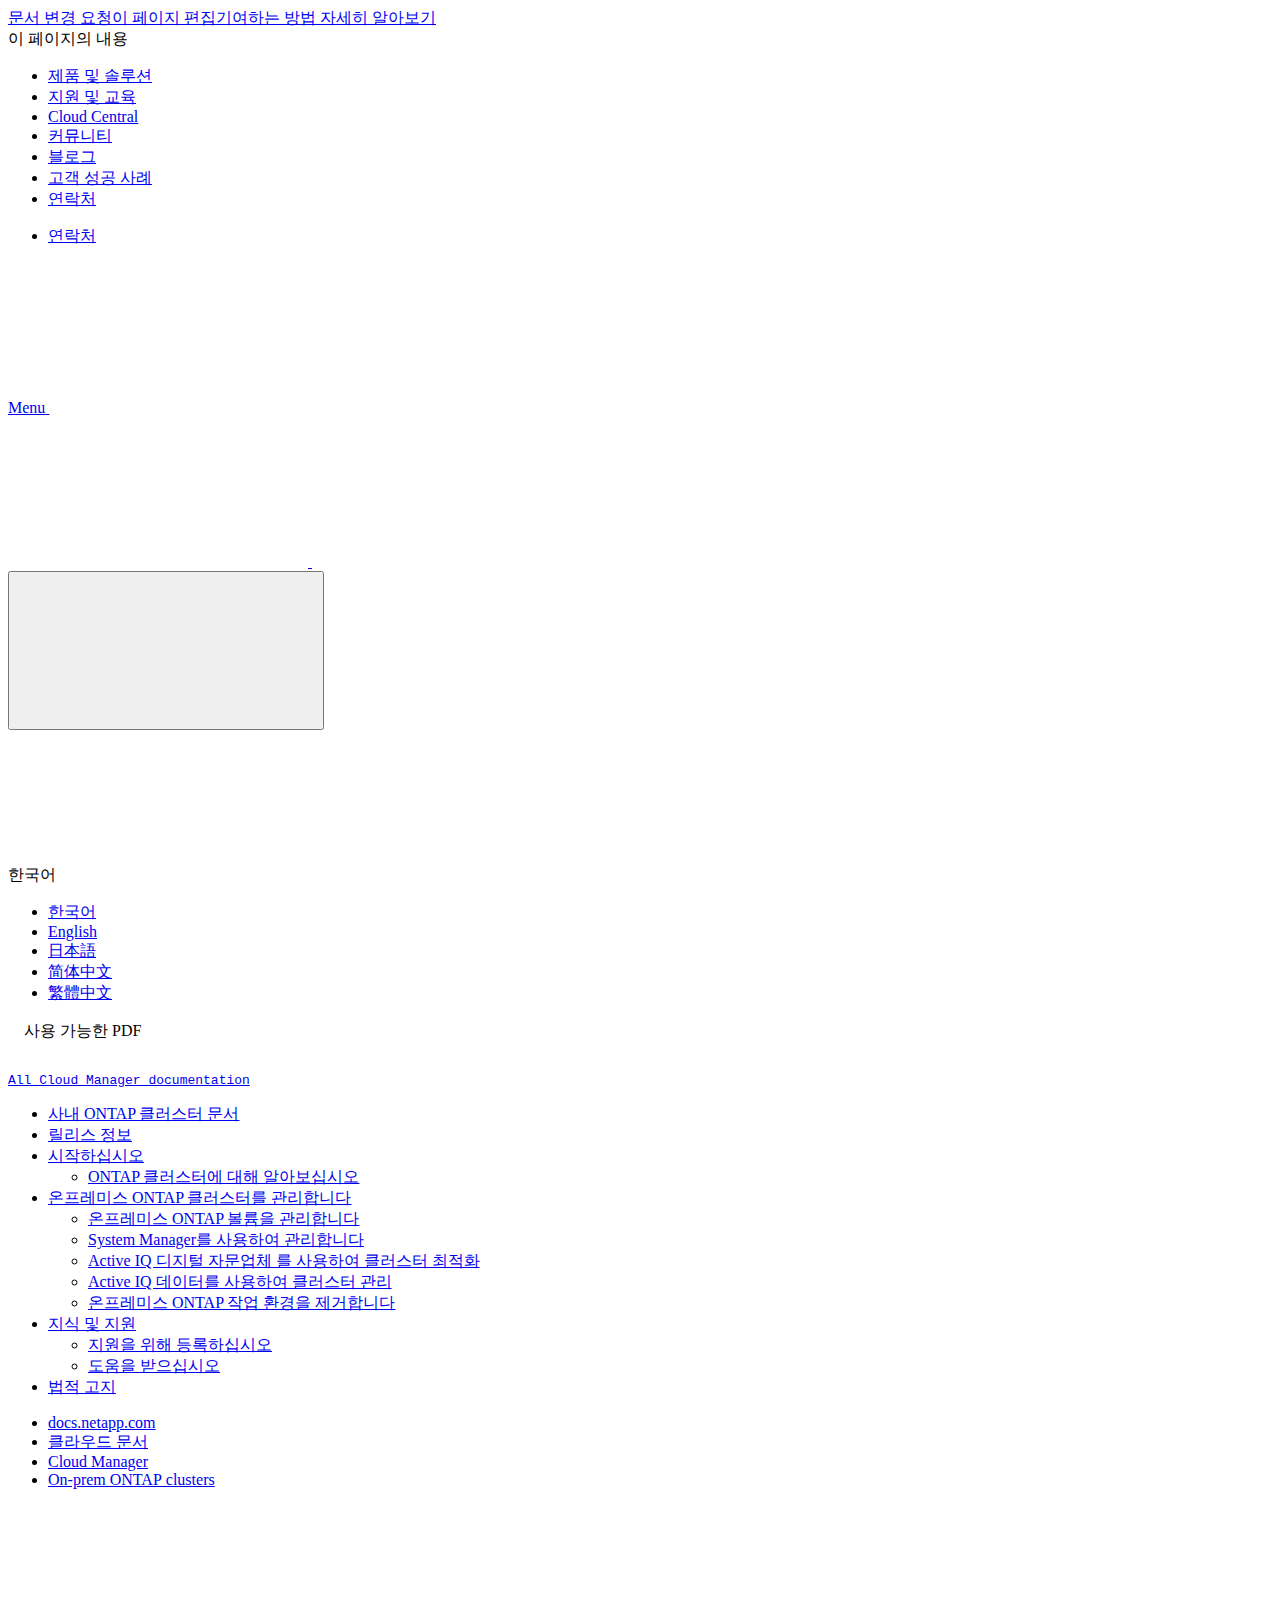
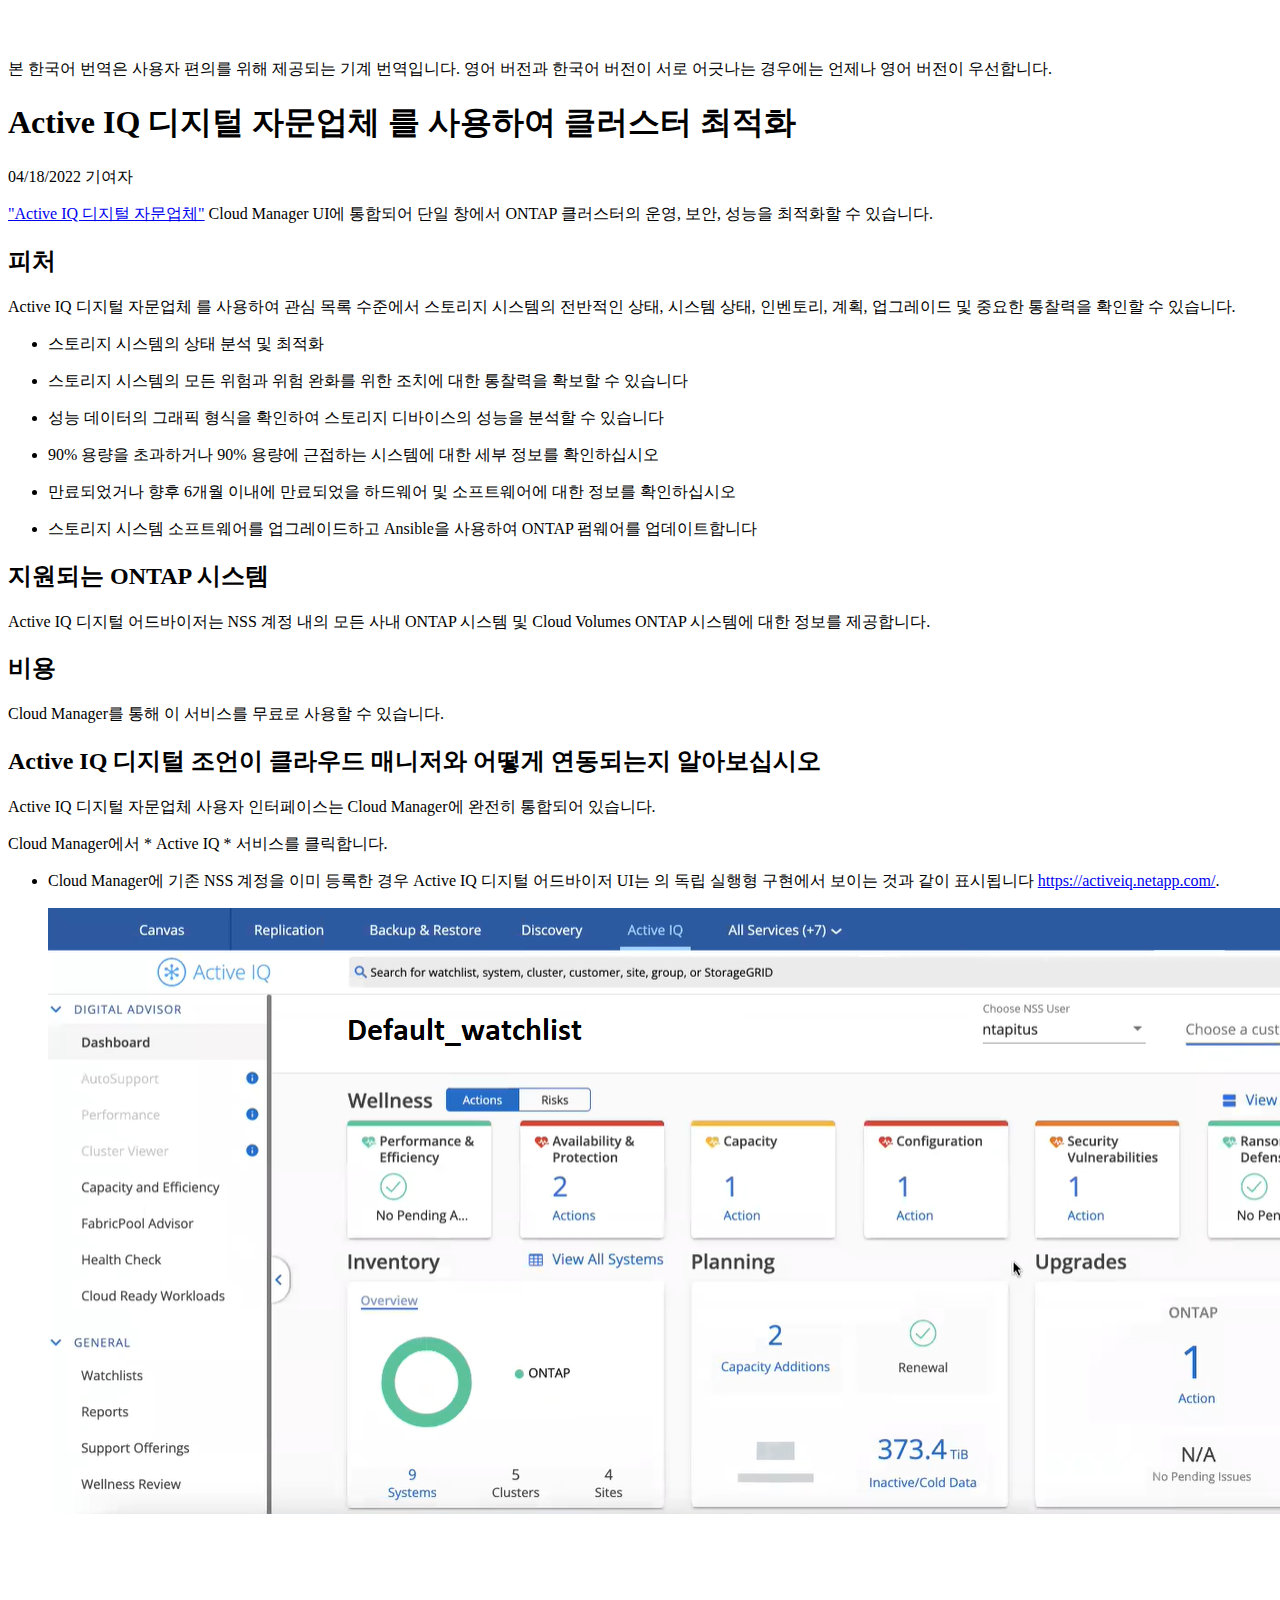
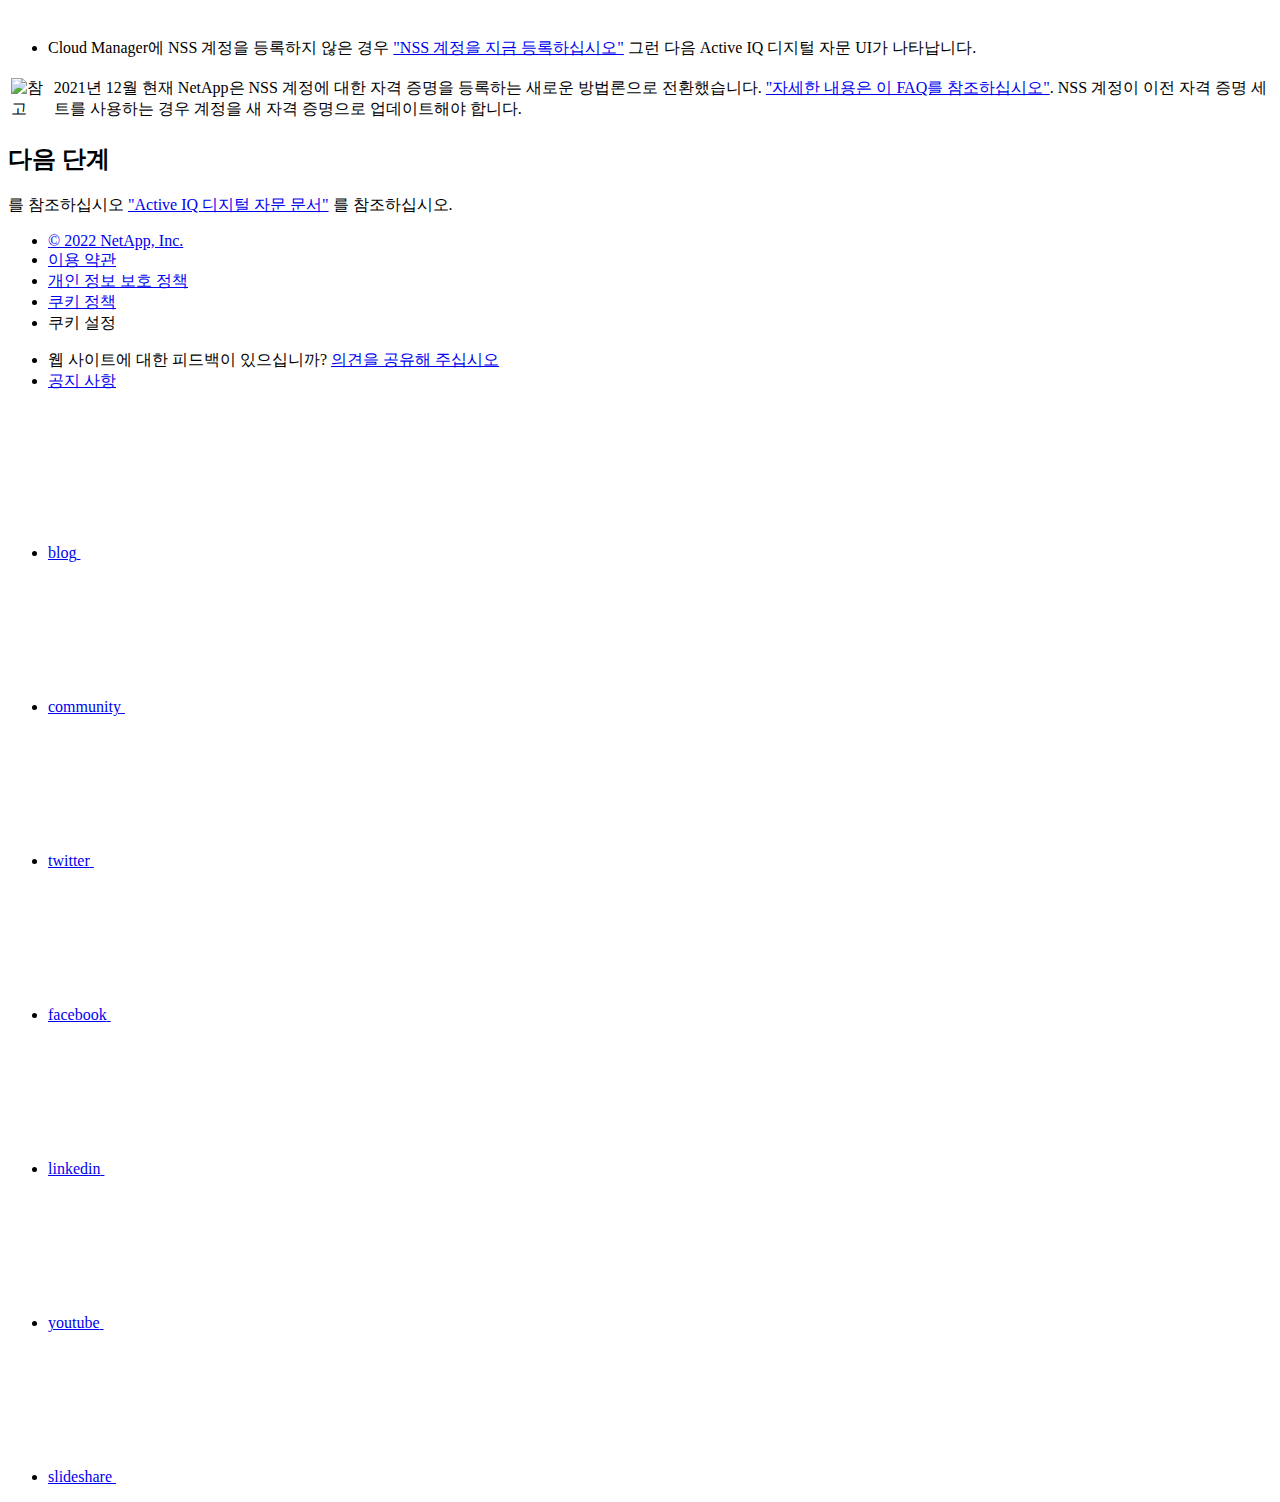
==== commit f3ed80f9: "Deploying to gh-pages from  @ 9b88450941cf1ea08d7250b788b0194b5730fab1 🚀" ====
--- a/concept-aiq-digital-advisor.html
+++ b/concept-aiq-digital-advisor.html
@@ -169,7 +169,7 @@
   
   <!-- Start Page Toolbar -->
   
-  <div class="page-nav-toolbar"><div class="page-nav-contribute"><a target="_blank" href="https://github.com/NetAppDocs/cloud-manager-ontap-onprem/issues/new?body=Page%3A%20[Active IQ 디지털 자문업체 를 사용하여 클러스터 최적화](https://docs.netapp.com/ko-kr/cloud-manager-ontap-onprem/concept-aiq-digital-advisor.html)" class="page-nav-contribute-link" role="button"><img src="/ko-kr/cloud-manager-ontap-onprem/images/discuss-sm.svg" class="github-icon" />문서 변경 요청</a><a target="_blank" href="https://github.com/NetAppDocs/cloud-manager-ontap-onprem/blob/main/concept-aiq-digital-advisor.adoc" class="page-nav-contribute-link" role="button"><img src="/ko-kr/cloud-manager-ontap-onprem/images/edit-sm.svg" class="github-icon" />이 페이지 편집</a><a target="_blank" href="https://docs.netapp.com/us-en/contribute/" class="page-nav-contribute-link"  ><img src="/ko-kr/cloud-manager-ontap-onprem/images/article-sm.svg" class="github-icon" />기여하는 방법 자세히 알아보기</a></div>
+  <div class="page-nav-toolbar"><div class="page-nav-contribute"><a target="_blank" href="https://github.com/NetAppDocs/cloud-manager-ontap-onprem/issues/new?body=Page%3A%20[Active IQ 디지털 자문업체 를 사용하여 클러스터 최적화](https://docs.netapp.com/ko-kr/cloud-manager-ontap-onprem/concept-aiq-digital-advisor.html)" class="page-nav-contribute-link" role="button"><img src="/ko-kr/cloud-manager-ontap-onprem/images/discuss-sm.svg" alt="" class="github-icon" />문서 변경 요청</a><a target="_blank" href="https://github.com/NetAppDocs/cloud-manager-ontap-onprem/blob/main/concept-aiq-digital-advisor.adoc" class="page-nav-contribute-link" role="button"><img src="/ko-kr/cloud-manager-ontap-onprem/images/edit-sm.svg" alt="" class="github-icon" />이 페이지 편집</a><a target="_blank" href="https://docs.netapp.com/us-en/contribute/" class="page-nav-contribute-link"  ><img src="/ko-kr/cloud-manager-ontap-onprem/images/article-sm.svg" alt="" class="github-icon" />기여하는 방법 자세히 알아보기</a></div>
     <div class="page-nav-container">
       <nav class="page-nav-fixed">
         <div class="page-nav-title">이 페이지의 내용</div>
@@ -258,11 +258,13 @@
           <div id="react-search" 
           data-search-html="/ko-kr/cloud-manager-ontap-onprem/search.html"
           data-type="widget" 
-          data-placeholder="설명서 검색" 
-          data-no-results-found="{query}에 대한 결과를 찾을 수 없음" 
-          data-did-you-mean="{suggestion}을(를) 검색해보십시오." 
-          data-no-results-found-did-you-mean="{query}에 대한 결과를 찾을 수 없습니다. {suggestion}을(를) 검색하려 하셨습니까?" 
-          data-results-found="{hitCount}개의 결과를 찾음"  
+          data-placeholder="설명서 검색"
+          data-no-results-found="{query}에 대한 결과를 찾을 수 없음"
+          data-did-you-mean="{suggestion}을(를) 검색해보십시오."
+          data-no-results-found-did-you-mean="{query}에 대한 결과를 찾을 수 없습니다. {suggestion}을(를) 검색하려 하셨습니까?"
+          data-results-found="{hitCount}개의 결과를 찾음"
+          data-error-message="We're sorry, an issue occurred when fetching your results. Please try again."
+          data-error-reset="Reset Search"
           data-sk-es-pf-indexes=""
           data-flavor=""></div>
           <button class="n-property-bar__search-toggle-button" type="button">
@@ -341,7 +343,7 @@
   <div class="col-md-3" id="sidebar-height">
       <div class="n-pdf-header">
   <a id="toggleButtonPdf" class="n-pdf-button" type="button">
-    <img src="/ko-kr/cloud-manager-ontap-onprem/images/pdf.png" width="16" height="16"/>사용 가능한 PDF<span>
+    <img src="/ko-kr/cloud-manager-ontap-onprem/images/pdf.png" alt="" width="16" height="16"/>사용 가능한 PDF<span>
     </span>
   </a>
 </div>
@@ -351,7 +353,7 @@
         
         
         <a target="_blank" href="/ko-kr/cloud-manager-ontap-onprem/pdfs/fullsite-sidebar/사내_ONTAP_클러스터_설명서.pdf" >
-          <img src="/ko-kr/cloud-manager-ontap-onprem/images/pdf.png" width="16" height="16"/>이 문서 사이트의 PDF</a>
+          <img src="/ko-kr/cloud-manager-ontap-onprem/images/pdf.png" alt="" width="16" height="16"/>이 문서 사이트의 PDF</a>
 
 
 
@@ -368,14 +370,12 @@
               href="/ko-kr/cloud-manager-ontap-onprem/pdfs/sidebar/시작하십시오.pdf" 
             
           >
-            <img src="/ko-kr/cloud-manager-ontap-onprem/images/pdf.png" width="16" height="16"/>
+            <img src="/ko-kr/cloud-manager-ontap-onprem/images/pdf.png" alt="" width="16" height="16"/>
             시작하십시오
           </a>
           
 
 
-
-          
         </li>
       </ul>
     
@@ -395,7 +395,7 @@
               href="/ko-kr/cloud-manager-ontap-onprem/pdfs/sidebar/온프레미스_ONTAP_클러스터를_관리합니다.pdf" 
             
           >
-            <img src="/ko-kr/cloud-manager-ontap-onprem/images/pdf.png" width="16" height="16"/>
+            <img src="/ko-kr/cloud-manager-ontap-onprem/images/pdf.png" alt="" width="16" height="16"/>
             온프레미스 ONTAP 클러스터를 관리합니다
           </a>
           
@@ -403,23 +403,14 @@
 
 
 
-    <ul class="subfolders" style="display:none;"><li class="active pdf-hide">
-  <a target="_blank" href="/ko-kr/cloud-manager-ontap-onprem/pdfs/pages/concept-aiq-digital-advisor.pdf" >
-    <img src="/ko-kr/cloud-manager-ontap-onprem/images/pdf.png" width="16" height="16"/>
-    PDF of this page
-  </a>
-</li>
-
-</ul>
-  
-
-
-
-
-
-
-
-          
+    <ul class="subfolders" id="pdf-remove" style="display:none;"><li class="active"></li></ul>
+  
+
+
+
+
+
+
         </li>
       </ul>
     
@@ -439,7 +430,7 @@
               href="/ko-kr/cloud-manager-ontap-onprem/pdfs/sidebar/지식_및_지원.pdf" 
             
           >
-            <img src="/ko-kr/cloud-manager-ontap-onprem/images/pdf.png" width="16" height="16"/>
+            <img src="/ko-kr/cloud-manager-ontap-onprem/images/pdf.png" alt="" width="16" height="16"/>
             지식 및 지원
           </a>
           
@@ -447,8 +438,6 @@
 
 
 
-
-          
         </li>
       </ul>
     
@@ -457,11 +446,10 @@
 
 
 
-
 </li></ul>
   <div class="zip-pdf-link-container" style="display: none;">   
     <a href="#" id="zipPdf">
-      <img src="/ko-kr/cloud-manager-ontap-onprem/images/pdf-zip.png" width="16" height="16"/>
+      <img src="/ko-kr/cloud-manager-ontap-onprem/images/pdf-zip.png" alt="" width="16" height="16"/>
       <pre>별도의 PDF 문서 모음<span class="zip-size"></span></pre>
     </a><div id="zip-link-popup" class="hide">
     <div class="inner-modal">
@@ -601,6 +589,9 @@
     
   
 
+<span>기여자
+</span>
+
 
 </p>
 
